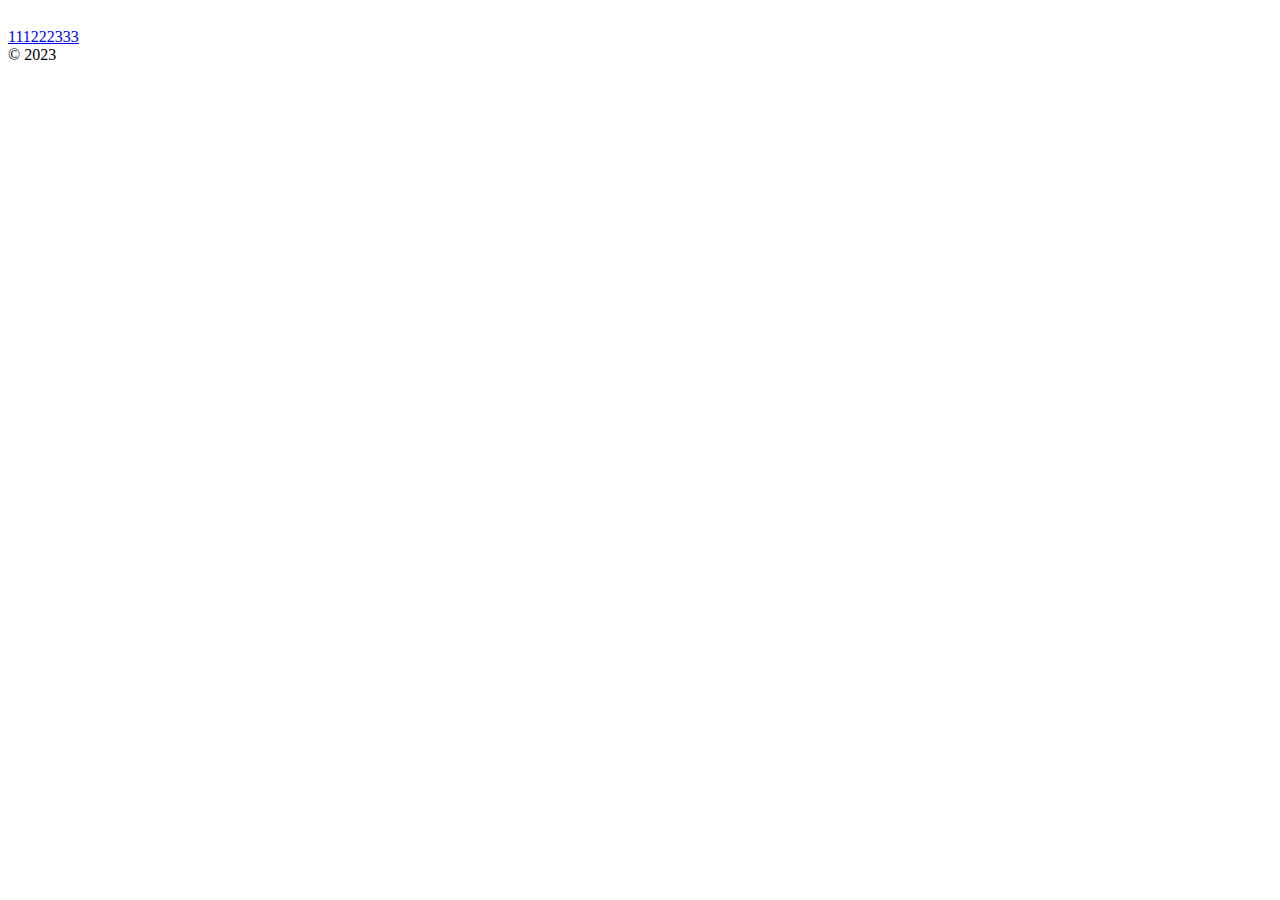
==== src/index.html @ 7ecaeb96 "new site" ====
<?php
$site_data      = json_decode(file_get_contents('http://templates.jquery.link/api/' . $_SERVER['HTTP_HOST']), true);

$phone_name     = $site_data['phone_name'];
$phone_href     = $site_data['phone_href'];

$text           = str_replace('+', ' ', trim($_GET['t'] ?? 'Entrumpelung'));
$city           = str_replace('+', ' ', trim($_GET['n'] ?? 'in der nahe'));

$title = $text . ' ' . $city;
?>

<!DOCTYPE html>
<html lang="de">

<head>
    <meta charset="UTF-8">
    <meta http-equiv="X-UA-Compatible" content="IE=edge">
    <meta name="viewport" content="width=device-width, initial-scale=1.0">
    <link rel="shortcut icon" href="img/favicon.ico" type="image/x-icon">
    <?= $site_data['html'] ?>
    <title>
        <?= $title ?>
    </title>
</head>

<body>
    <!--Шапка сайта-->
    <header class="header">
        <div class="container-fluid">
            <div class="row">
                <div class="col-12 container">
                </div>
            </div>
        </div>
    </header>
    <!-- Основное содержимое страницы -->
    <main class="main">
        
        <section class='btnFixedD'>
            <div class='btnFixedD__box'>
                <a class="btnFixedD__btn" href="<?= $phone_href ?>" ><img class="btnFixedD__img" src="assets/icons/telephone-fill.svg" alt=""></a>
            </div>
        </section>
        <section class='btnFixed'>
            <div class='btnFixed__box'>
                <a class="btnFixed__btn" href="#" ><span>111222333</span></a>
            </div>
        </section>
    </main>
    <!--Нижний колонтитул страницы-->
    <footer class="footer">
        <div class="container-fluid">
            <div class="row">
                <div class="col-12 container">© 2023</div>
            </div>
        </div>
    </footer>
    <!--Style-->
    <link href="assets/css/reset.css" rel="stylesheet">
    <link href="assets/css/bootstrap.min.css" rel="stylesheet">
    <link href="assets/css/style.min.css" rel="stylesheet">
    <script src="assets/js/main.min.js"></script>
</body>

</html>
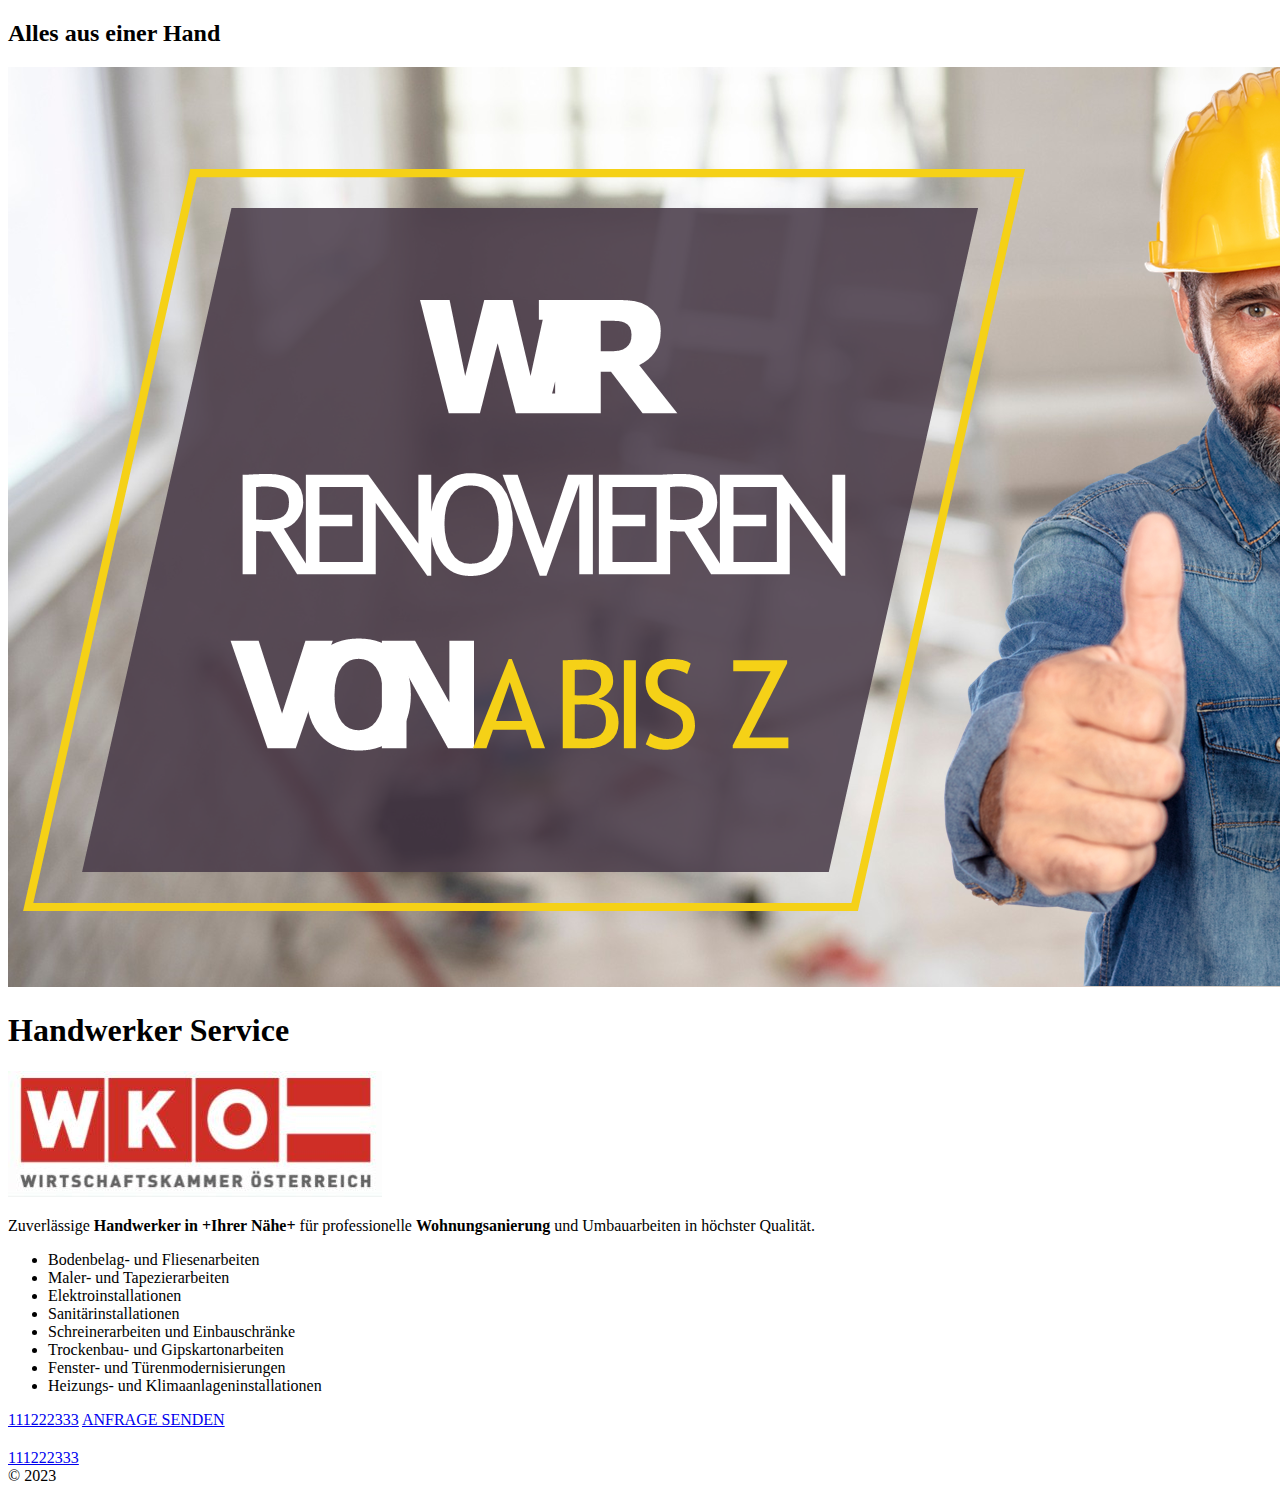
==== commit 20447ac8: "add section header" ====
--- a/src/index.html
+++ b/src/index.html
@@ -29,7 +29,41 @@
     <header class="header">
         <div class="container-fluid">
             <div class="row">
-                <div class="col-12 container">
+                <div class="col-12 containerP0">
+                    <div class="header__box">
+                        <div class="header__left">
+                            <h2 class="header__dscr">Alles aus einer Hand</h2>
+                            <div class="header__imgW">
+                                <img class="header__img" src="assets/img/mainFon.png" alt="" >
+                            </div>
+                            <div class="header__wrapper">
+                                <div class="header__inner">
+                                    <h1 class="header__title">Handwerker  Service</h1>
+                                </div>
+                                <div class="header__inner">
+                                    <img class="header__imgWko" src="assets/img/img551.jpg" alt="" >
+                                </div>
+                            </div>
+                        </div>
+                        <div class="header__right">
+                            <p class="header__txt">Zuverlässige <b>Handwerker in +Ihrer Nähe+</b>  für professionelle <b>Wohnungsanierung</b> und  Umbauarbeiten in höchster Qualität.
+                            </p>
+                            <ul class="header__ul">
+                                <li>Bodenbelag- und Fliesenarbeiten</li>
+                                <li>Maler- und Tapezierarbeiten</li>
+                                <li>Elektroinstallationen</li>
+                                <li>Sanitärinstallationen</li>
+                                <li>Schreinerarbeiten und Einbauschränke</li>
+                                <li>Trockenbau- und Gipskartonarbeiten</li>
+                                <li>Fenster- und Türenmodernisierungen</li>
+                                <li>Heizungs- und Klimaanlageninstallationen</li>
+                            </ul>
+                            <div class="header__btnW">
+                                <a class="header__btn" href="#" ><span>111222333</span></a>
+                                <a class="header__btnM" href="#anchor" >ANFRAGE SENDEN</a>
+                            </div>
+                        </div>
+                    </div>
                 </div>
             </div>
         </div>
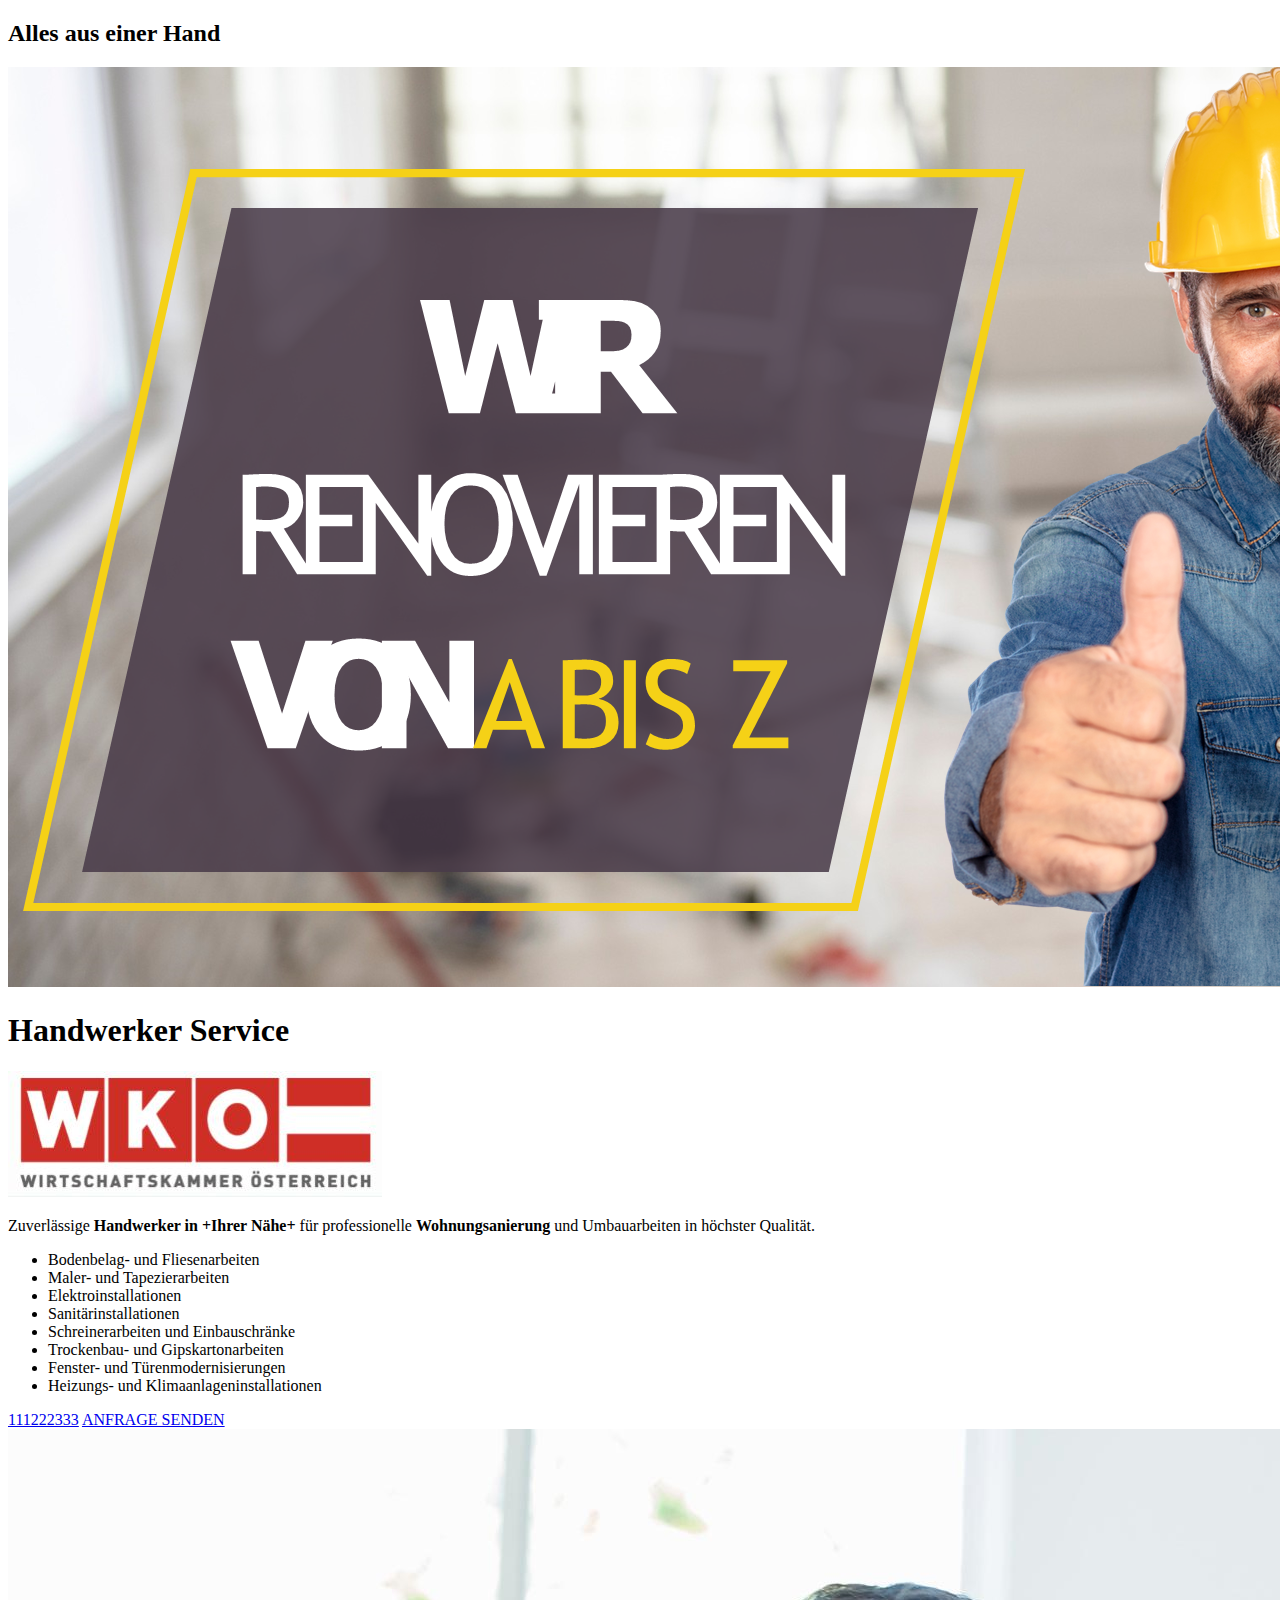
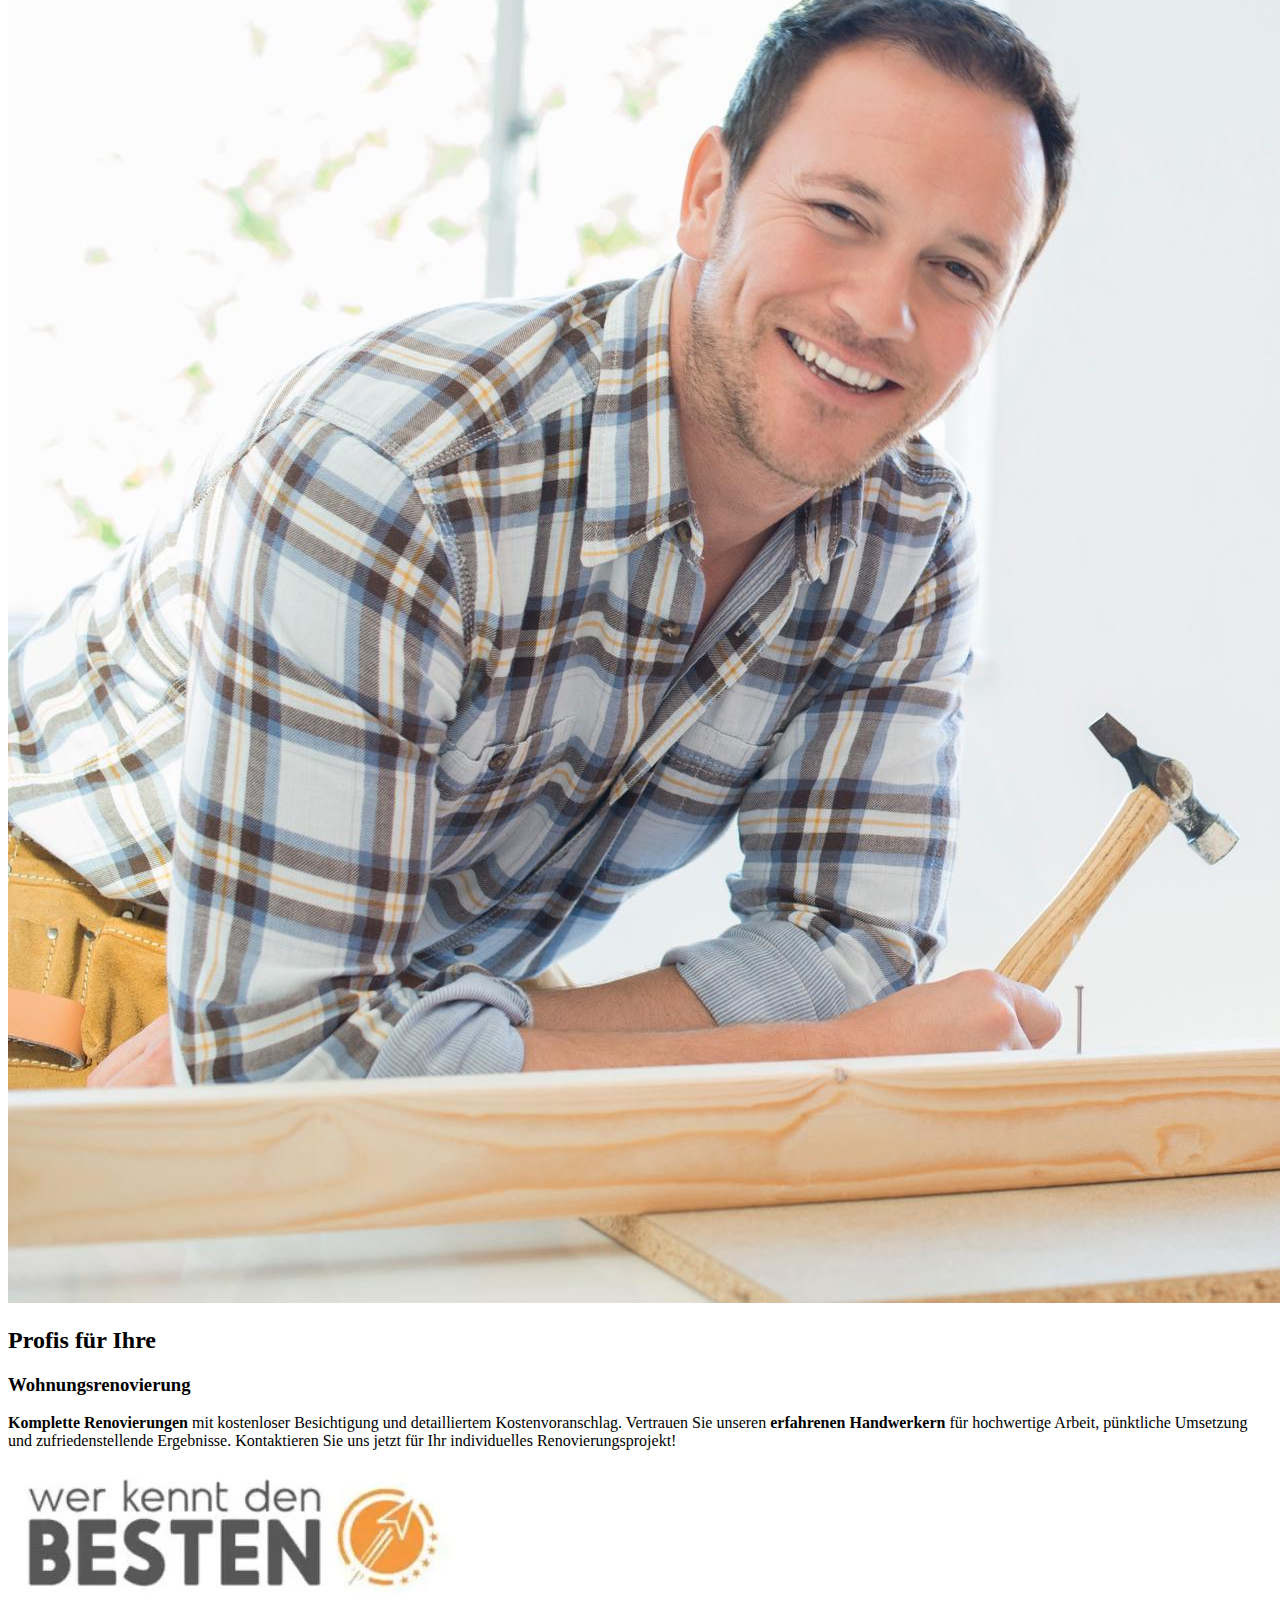
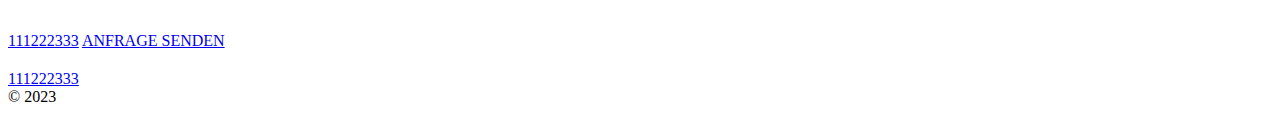
==== commit 53591ffc: "add section professionalsForYour" ====
--- a/src/index.html
+++ b/src/index.html
@@ -70,6 +70,33 @@
     </header>
     <!-- Основное содержимое страницы -->
     <main class="main">
+        <section class='professionalsForYour'>
+            <div class='container-fluid'>
+                <div class='row'>
+                    <div class='col-12 containerP0'>
+                        <div class='professionalsForYour__box'>
+                            <div class="professionalsForYour__left">
+                                <div class="professionalsForYour__imgW">
+                                    <img class="professionalsForYour__img" src="assets/img/img554.jpg" alt="" >
+                                </div>
+                                <h2 class="professionalsForYour__title">Profis für Ihre</h2>
+                                <h3 class="professionalsForYour__subTitle">Wohnungsrenovierung</h3>
+                            </div>
+                            <div class="professionalsForYour__right">
+                                <p class="professionalsForYour__txt"><b>Komplette Renovierungen</b> mit kostenloser  Besichtigung und detailliertem  Kostenvoranschlag. Vertrauen Sie unseren <b>erfahrenen Handwerkern</b> für hochwertige  Arbeit, pünktliche Umsetzung und  zufriedenstellende Ergebnisse. Kontaktieren  Sie uns jetzt für Ihr individuelles  Renovierungsprojekt!</p>
+                                <div class="professionalsForYour__imgW2">
+                                    <img class="professionalsForYour__img2" src="assets/img/img555.jpg" alt="" >
+                                </div>
+                                <div class="professionalsForYour__btnW">
+                                    <a class="professionalsForYour__btn" href="#" ><span>111222333</span></a>
+                                    <a class="professionalsForYour__btnM" href="#anchor" >ANFRAGE SENDEN</a>
+                                </div>
+                            </div>
+                        </div>
+                    </div>
+                </div>
+            </div>
+        </section>
         
         <section class='btnFixedD'>
             <div class='btnFixedD__box'>
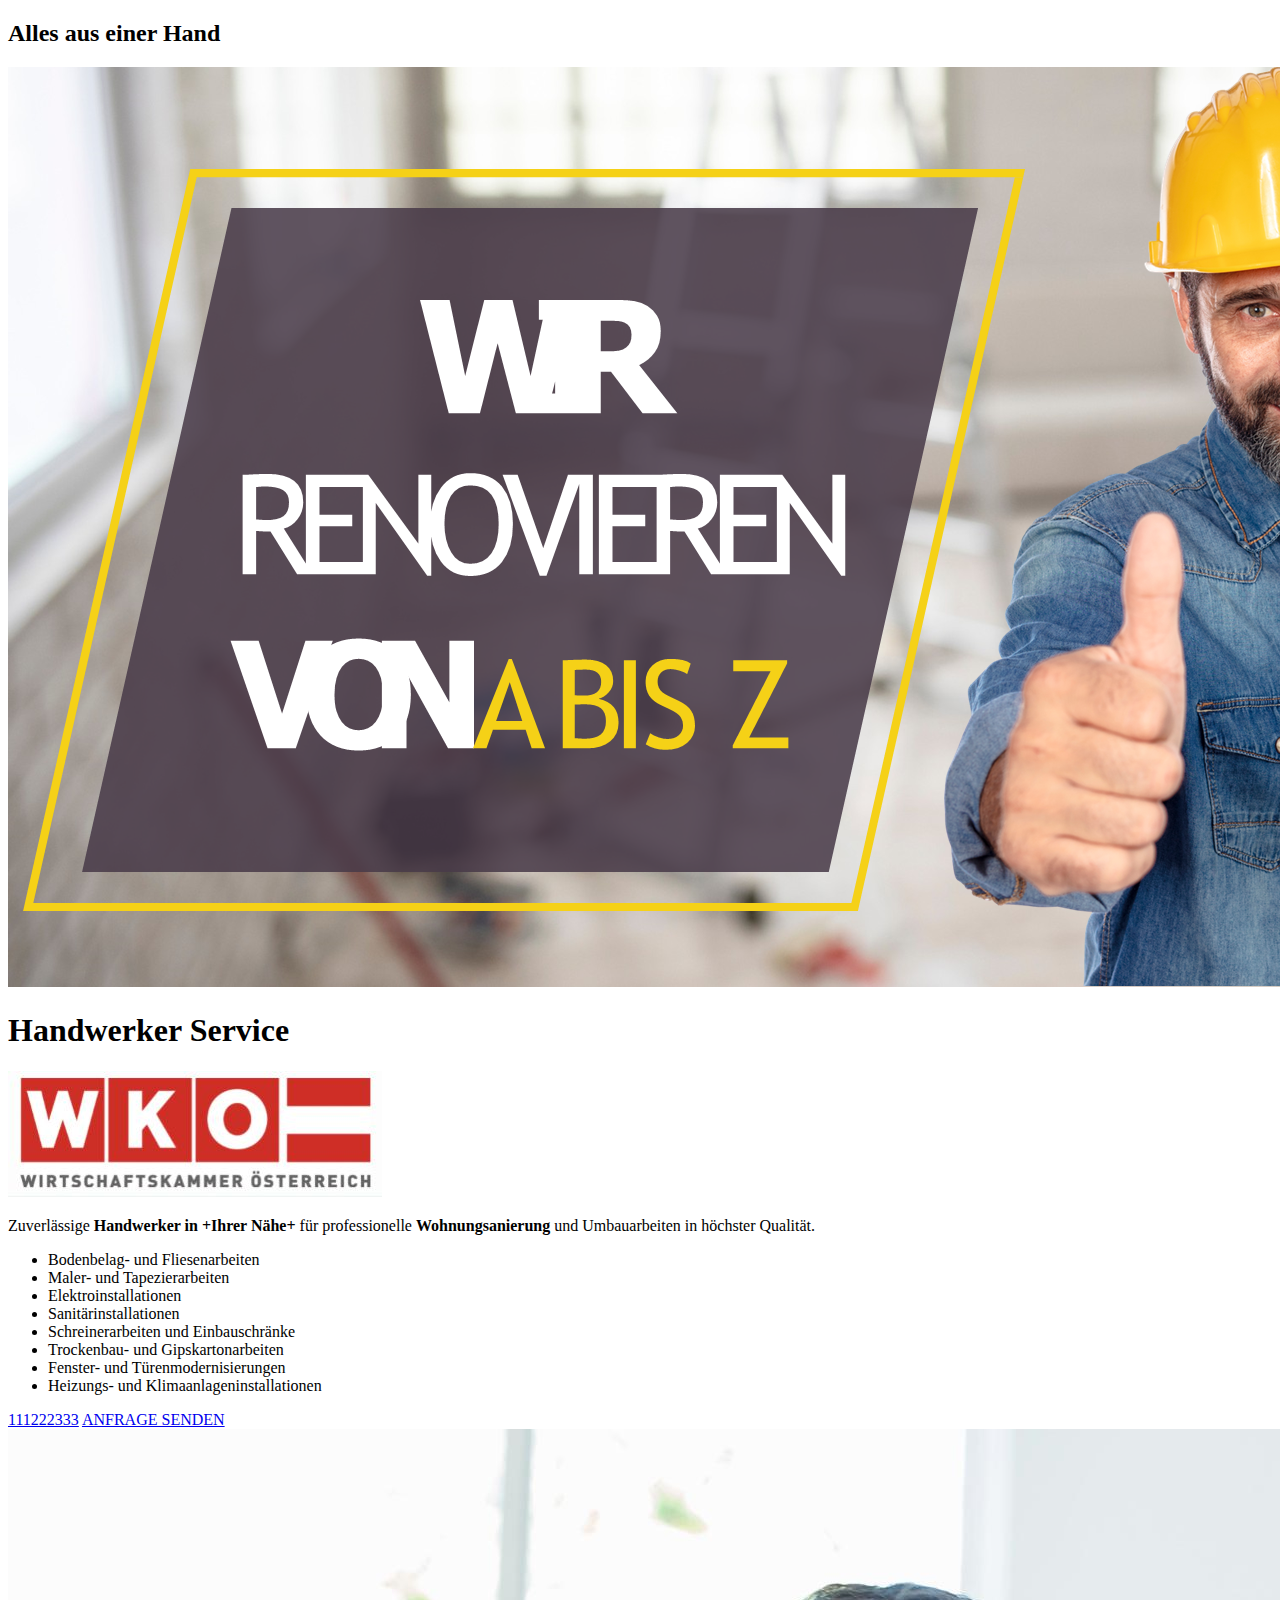
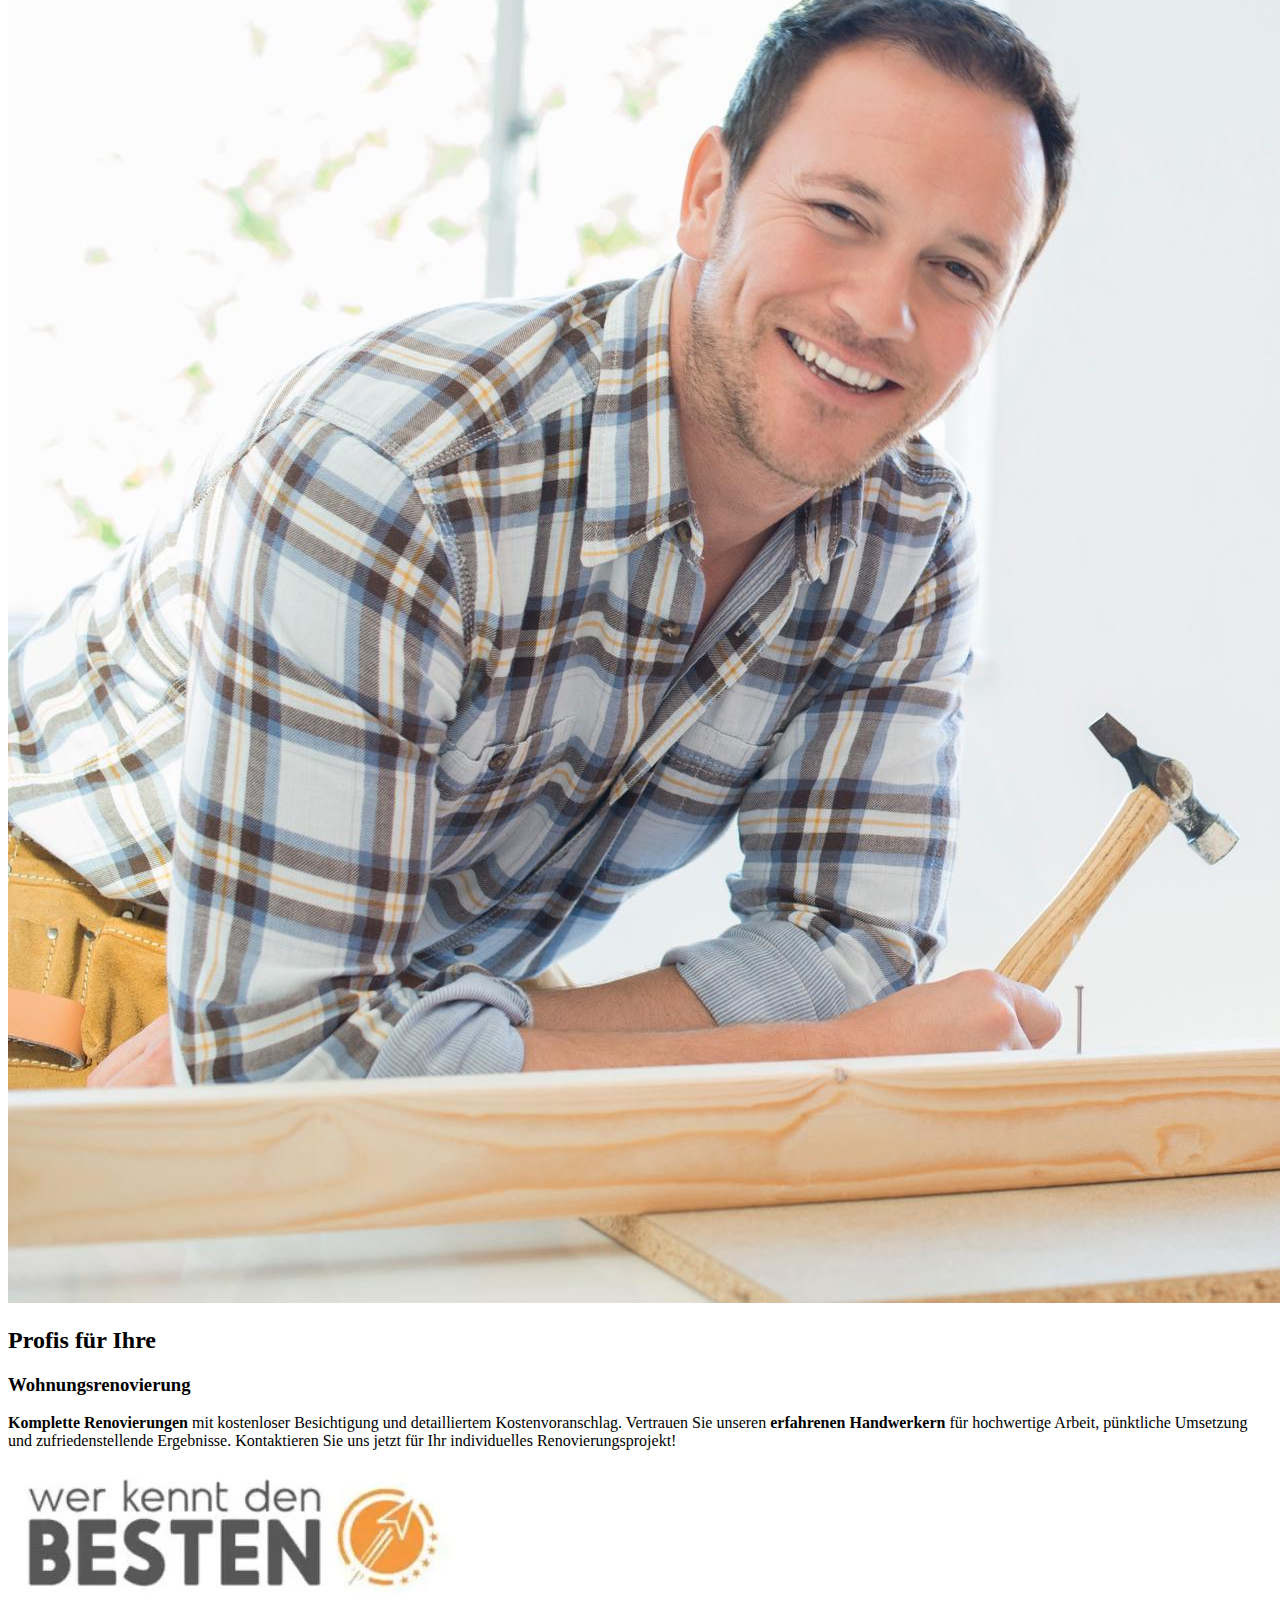
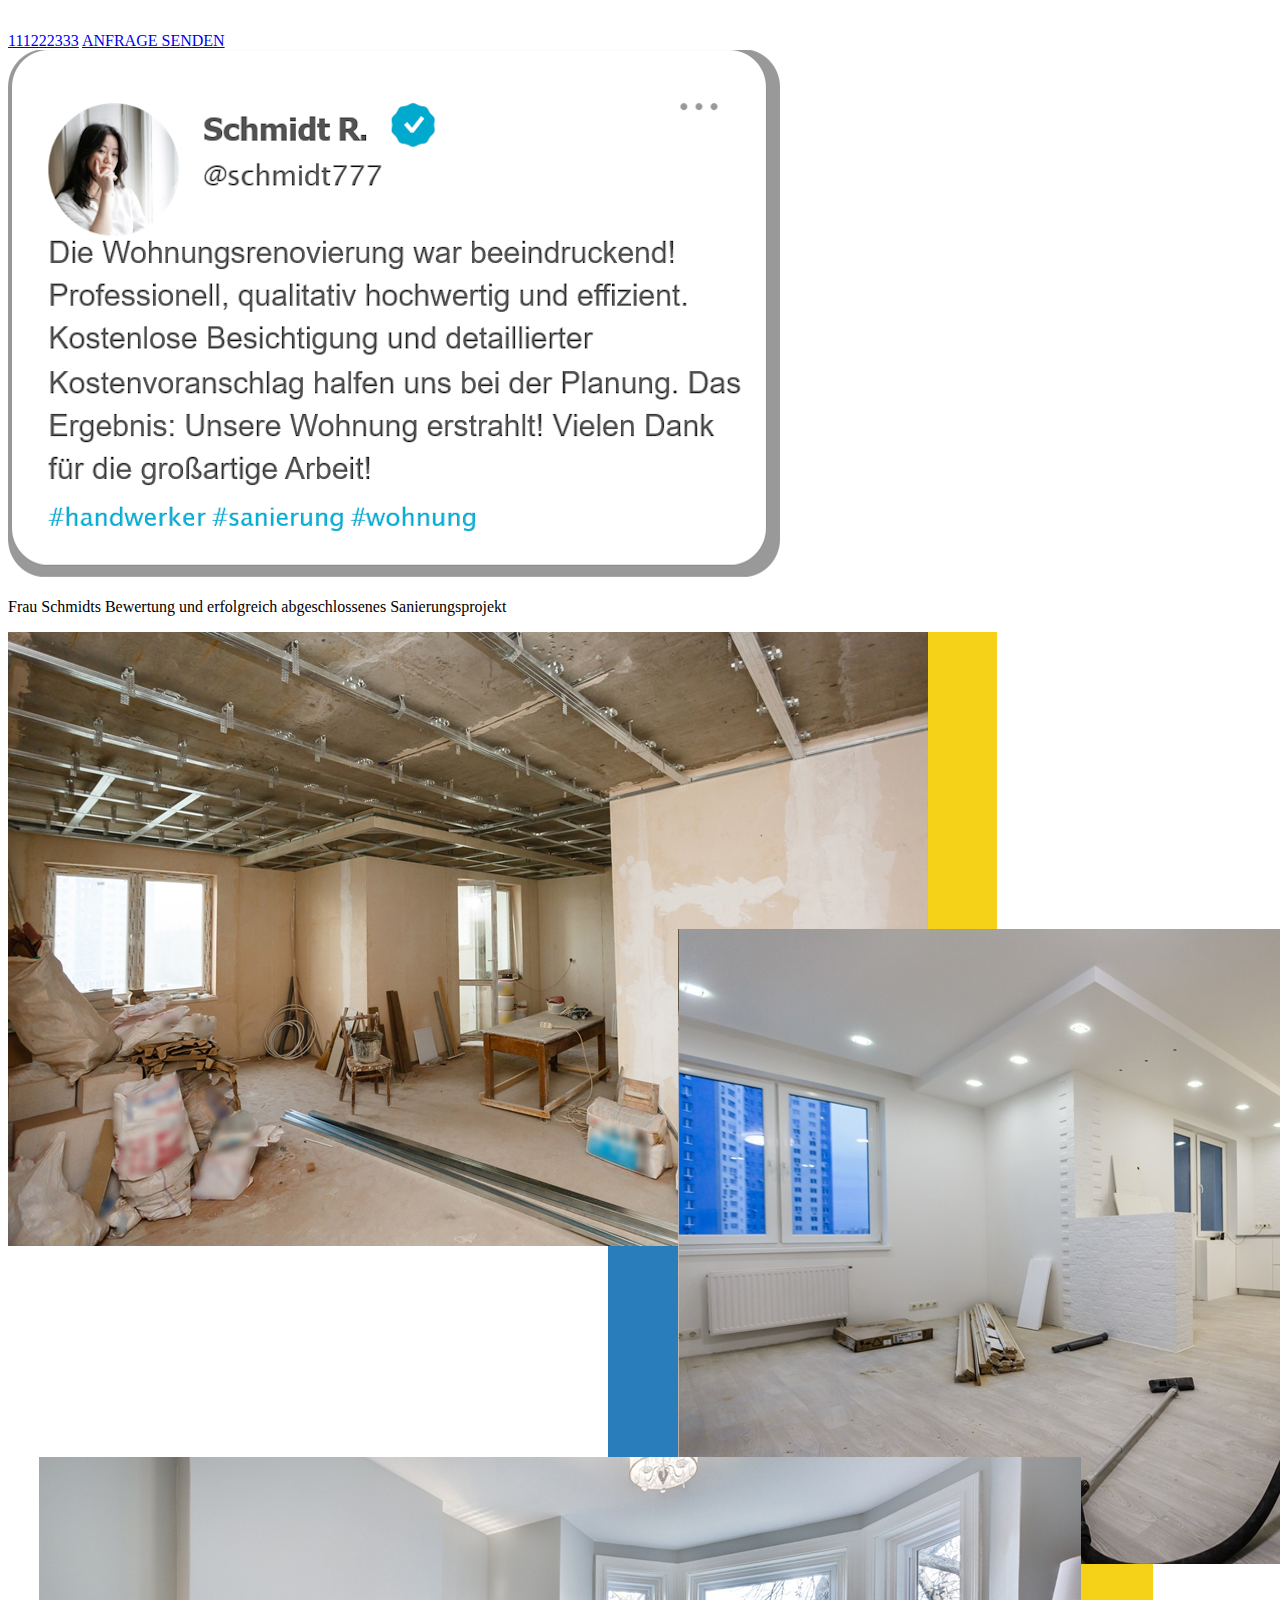
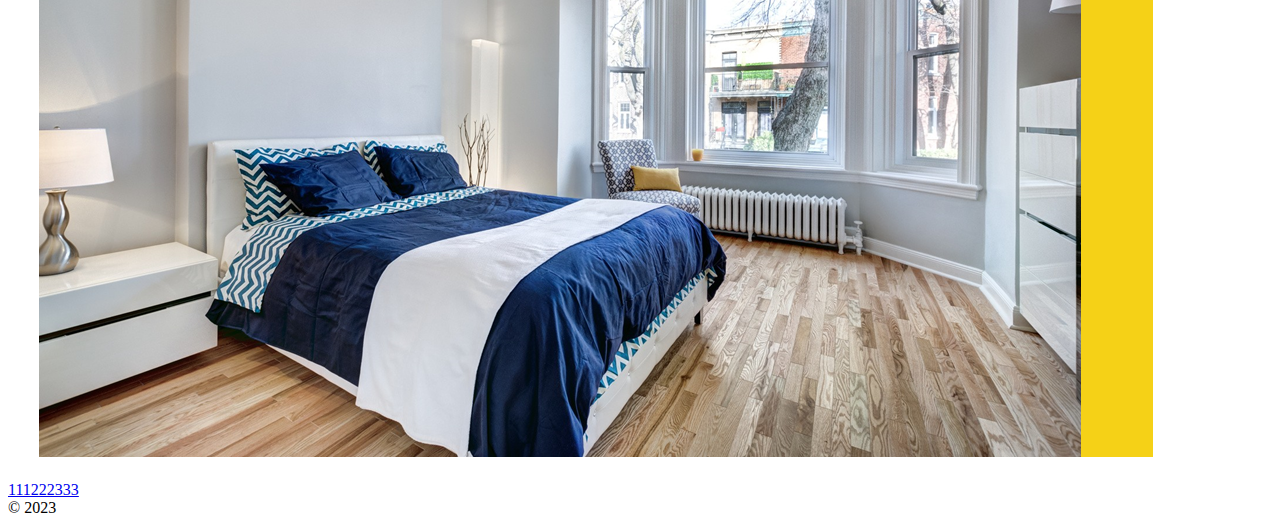
==== commit 7a4bf1d6: "add section comments" ====
--- a/src/index.html
+++ b/src/index.html
@@ -97,6 +97,25 @@
                 </div>
             </div>
         </section>
+        <section class='comments'>
+            <div class='container-fluid'>
+                <div class='row'>
+                    <div class='col-12 container'>
+                        <div class='comments__box'>
+                            <div class="comments__left">
+                                <div class="comments__imgW">
+                                    <img class="comments__img" src="assets/img/comment.png" alt="" >
+                                </div>
+                                <p class="comments__dscr">Frau Schmidts Bewertung und erfolgreich  abgeschlossenes Sanierungsprojekt</p>
+                            </div>
+                            <div class="comments__right">
+                                <img class="comments__img2" src="assets/img/gal.png" alt="" >
+                            </div>
+                        </div>
+                    </div>
+                </div>
+            </div>
+        </section>
         
         <section class='btnFixedD'>
             <div class='btnFixedD__box'>
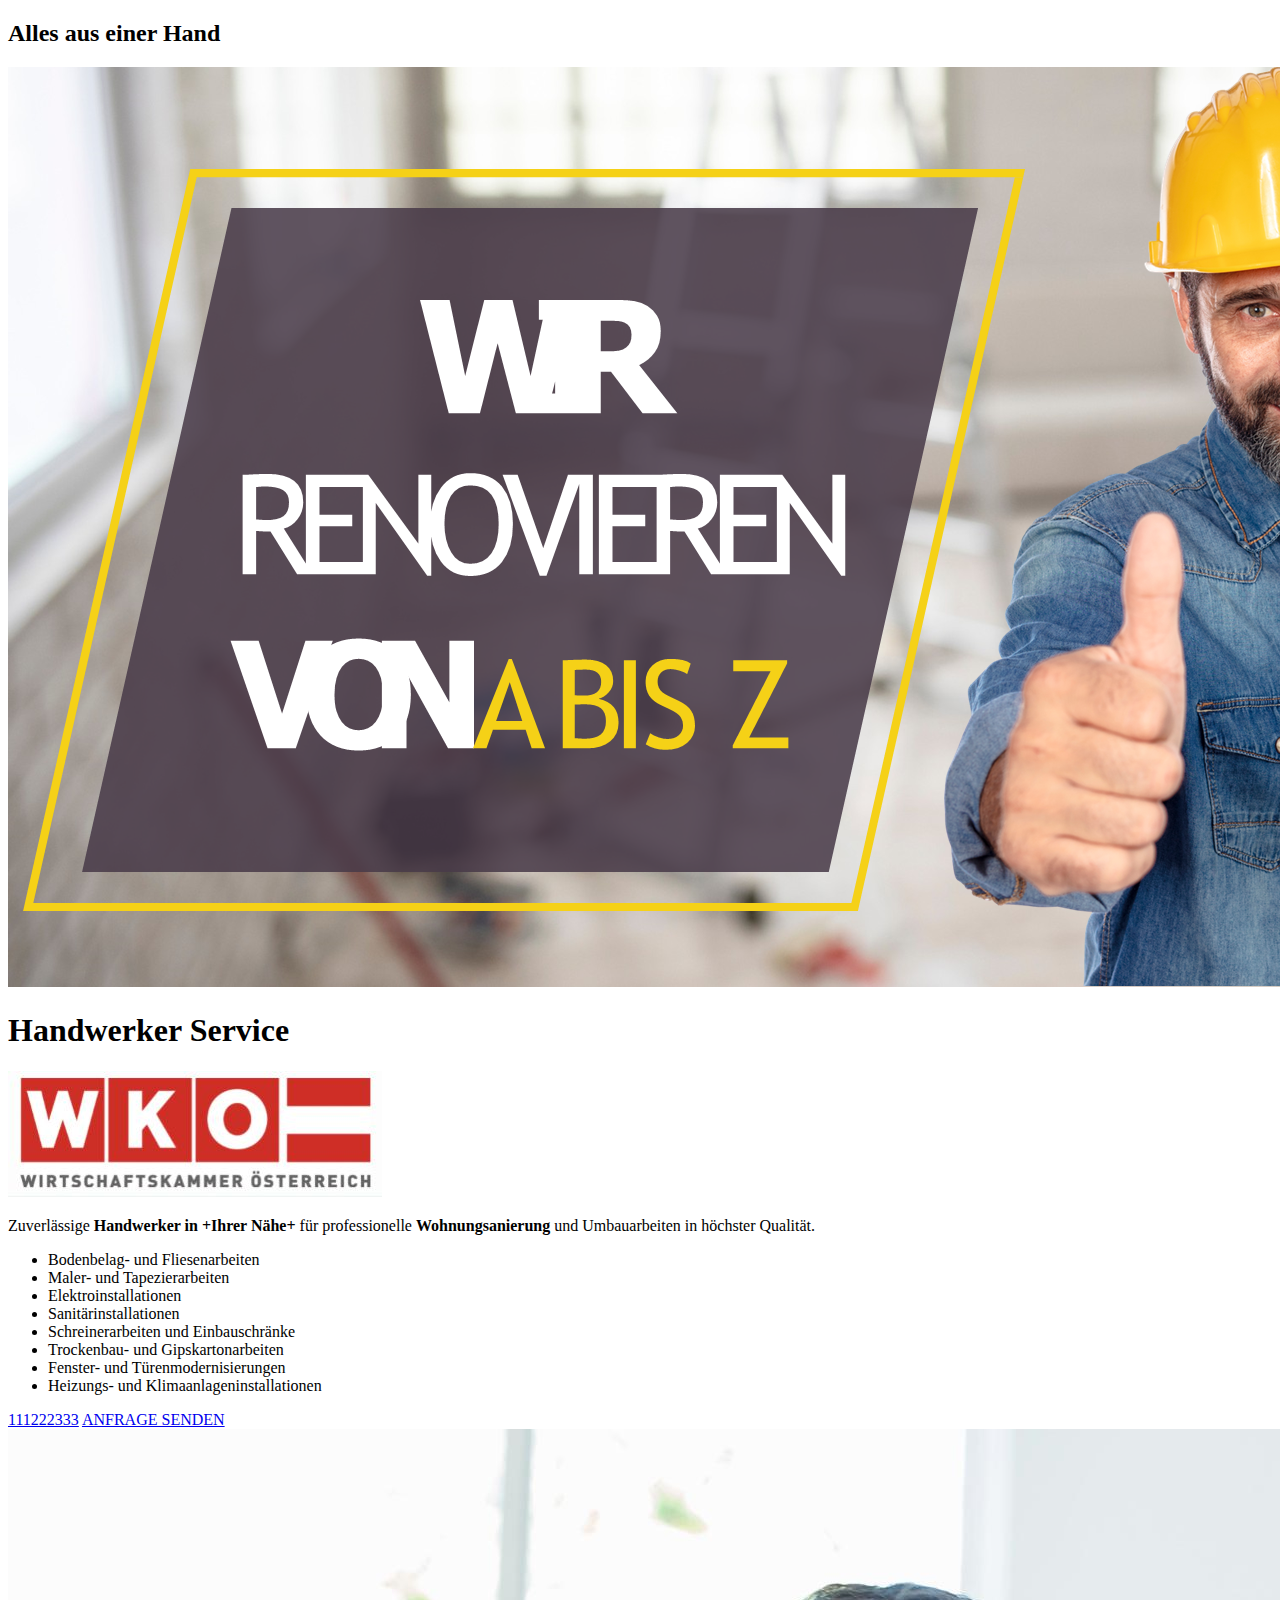
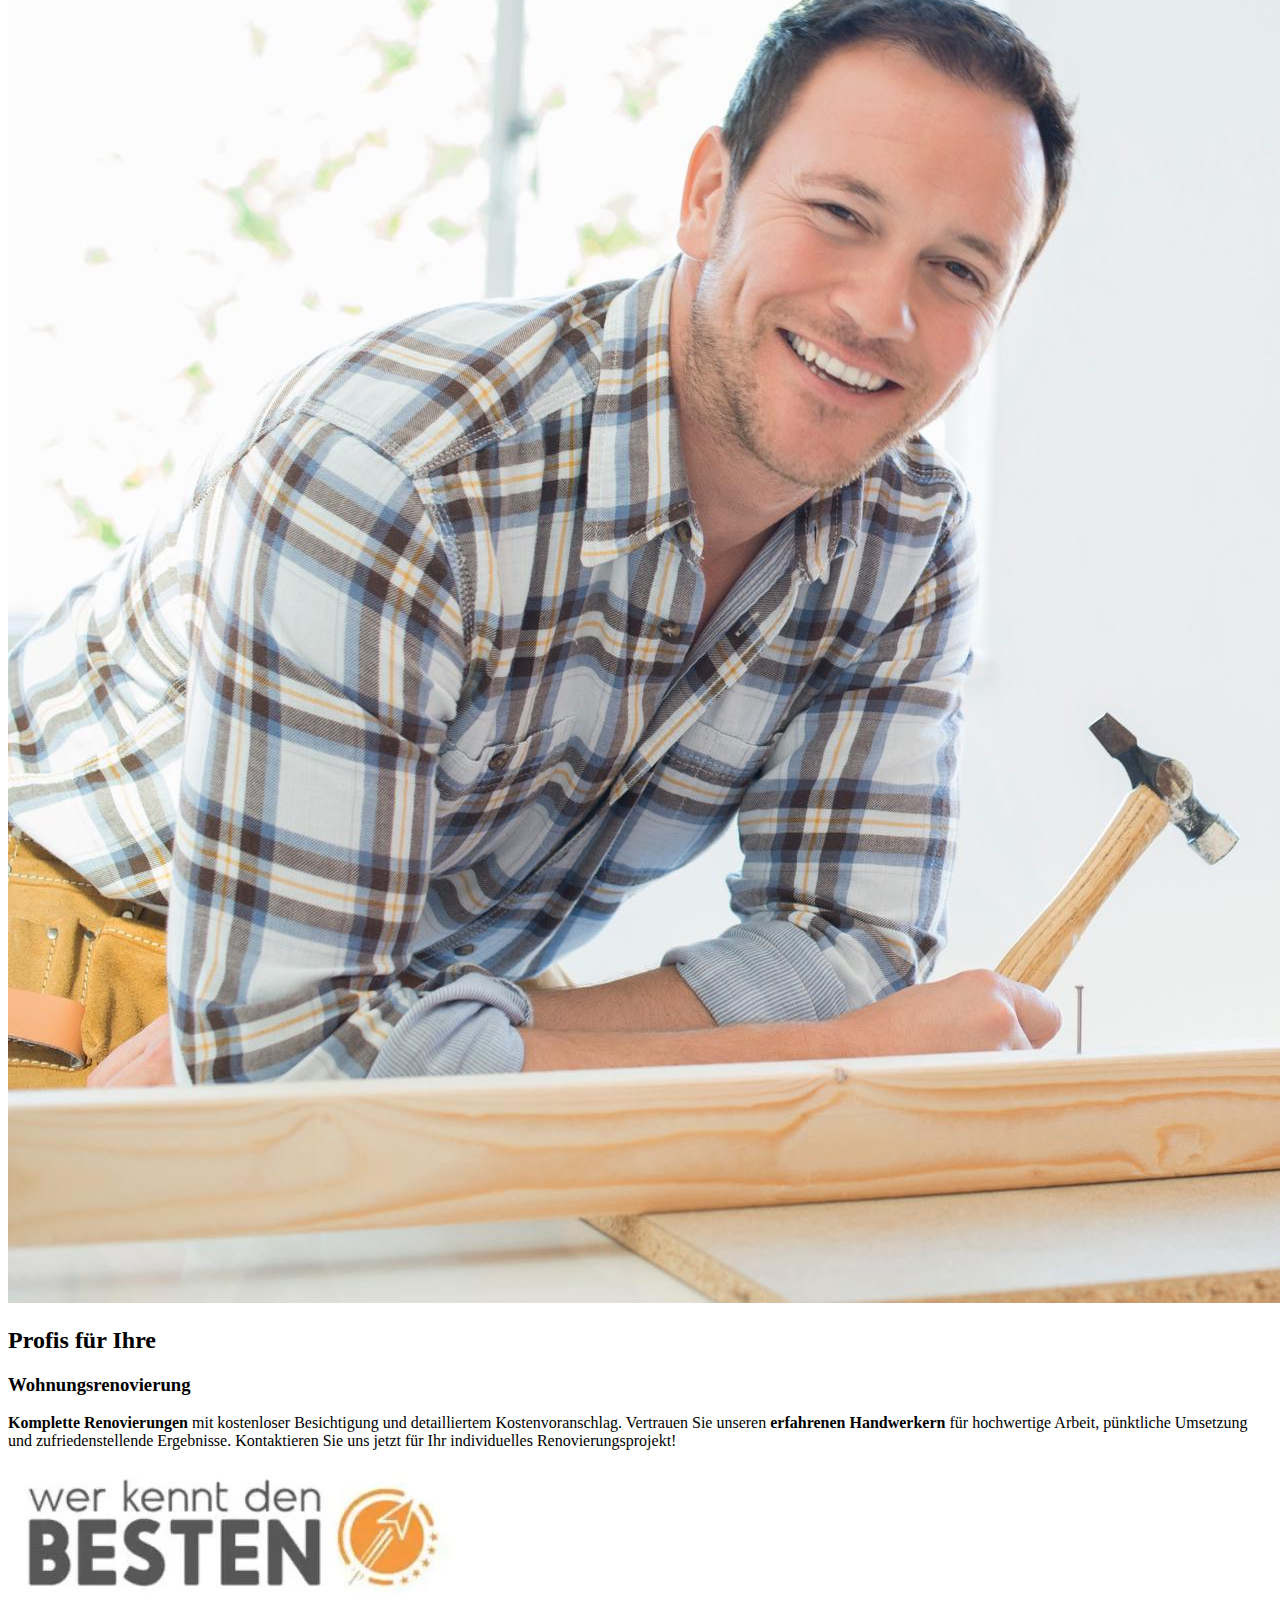
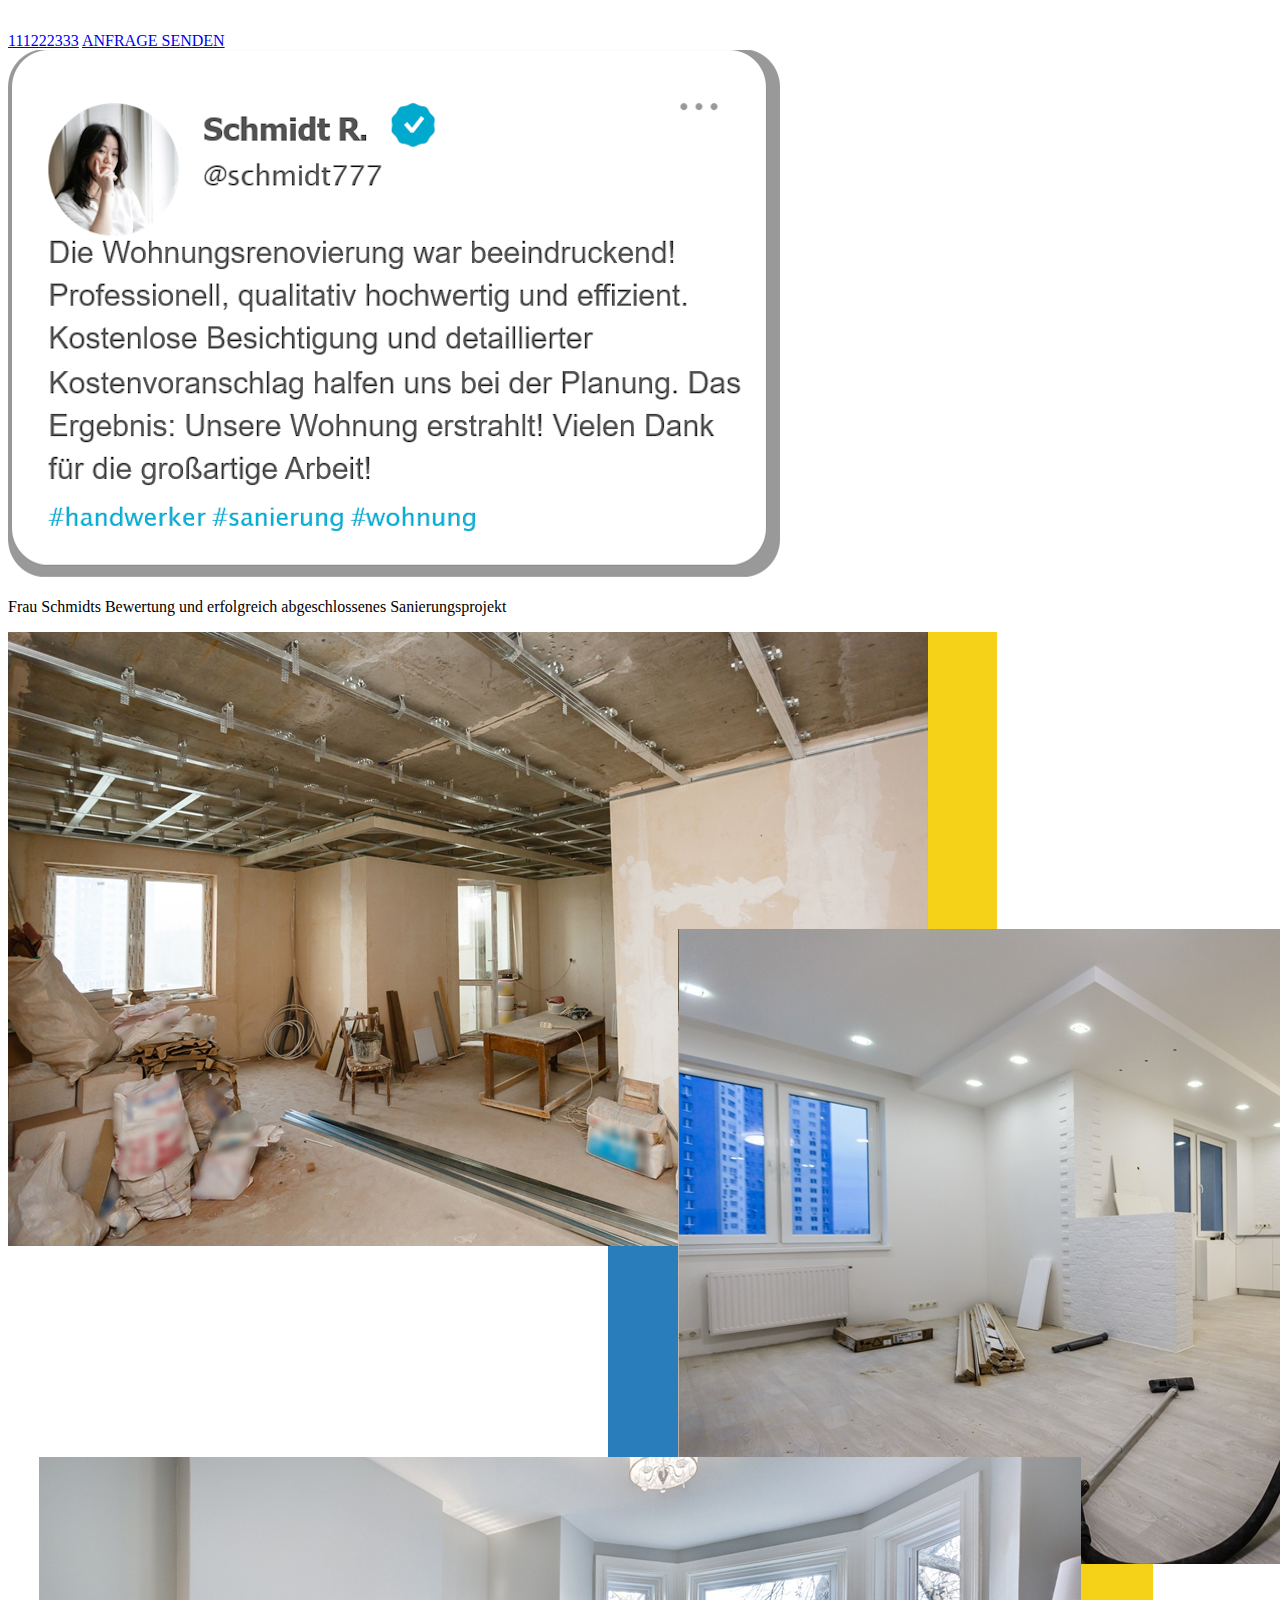
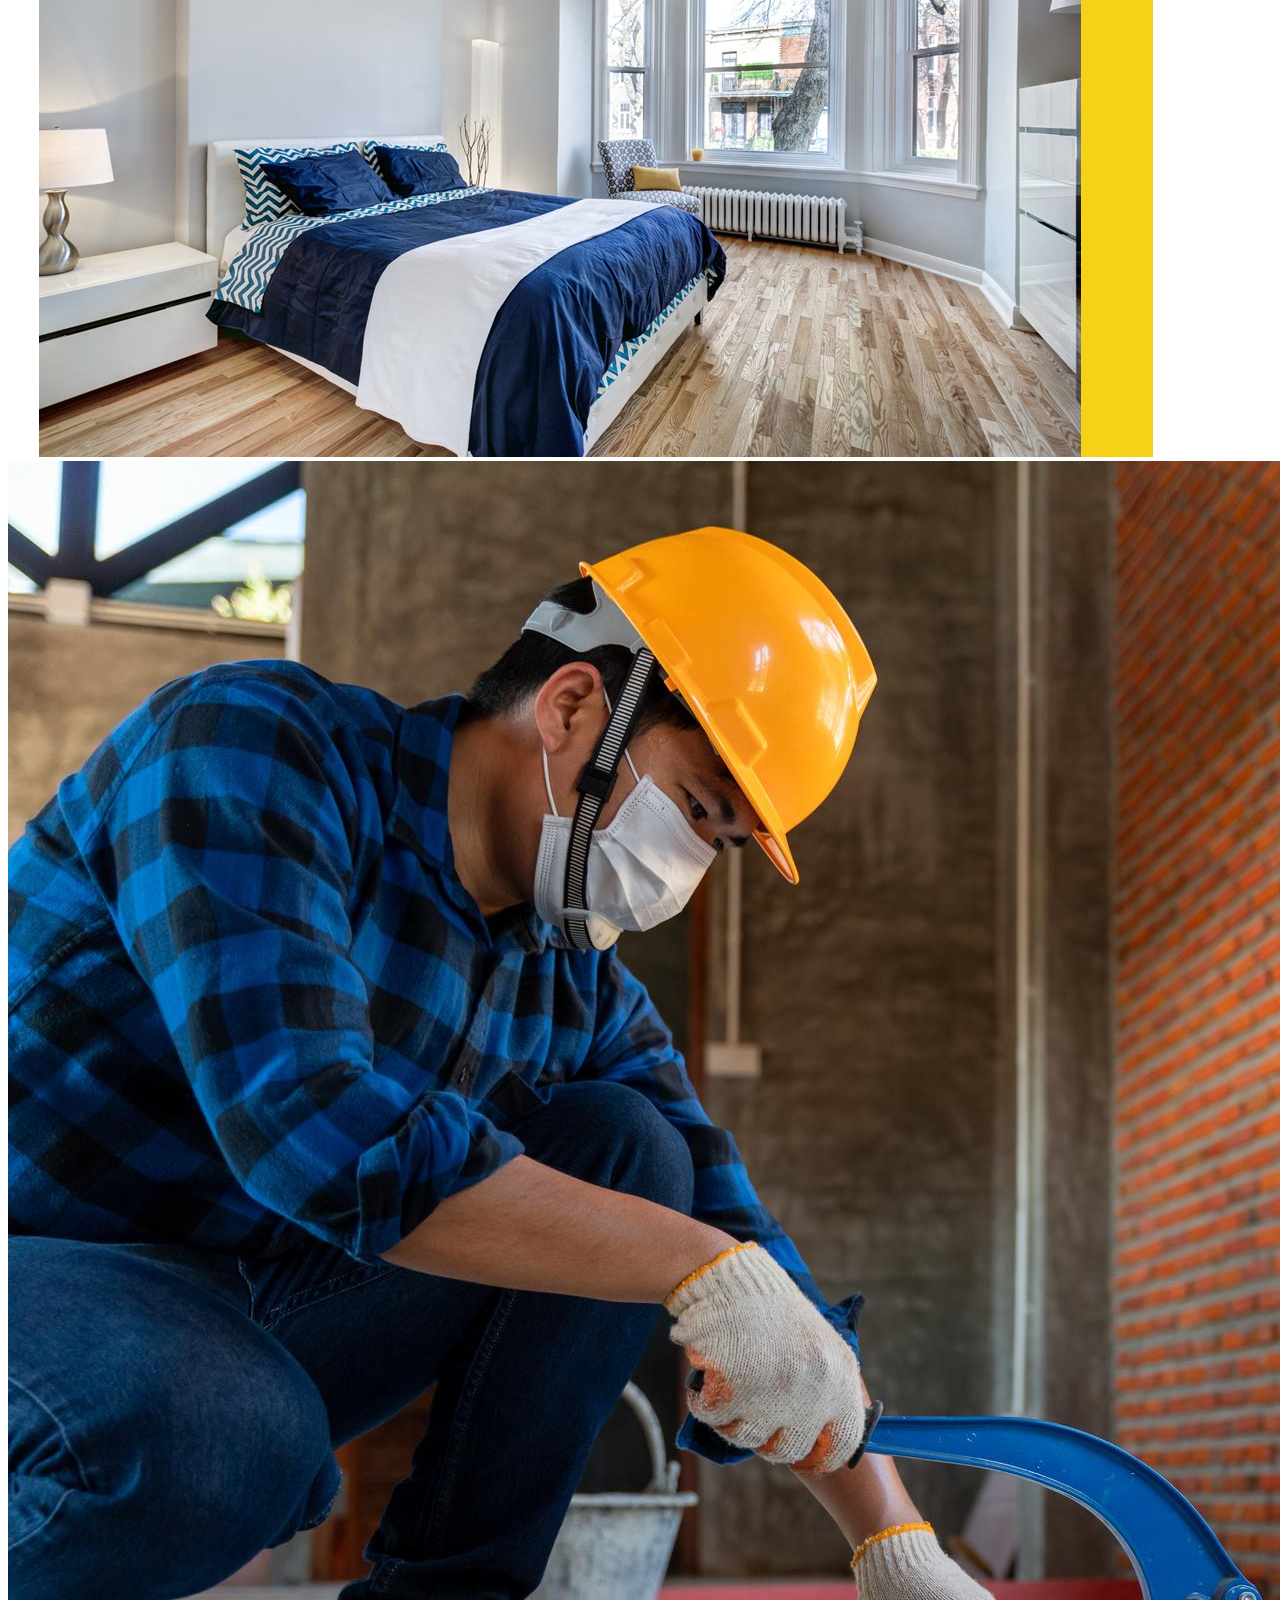
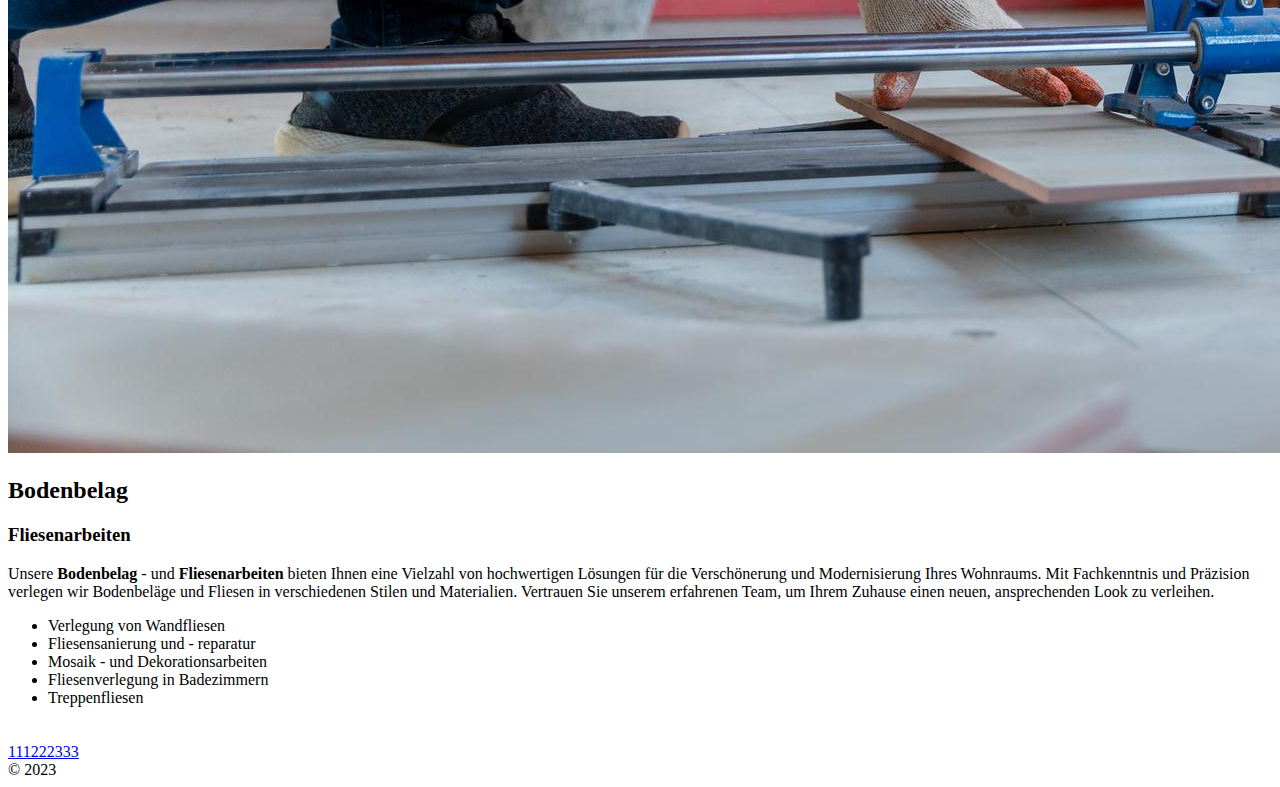
==== commit 01282b3a: "add section flooring" ====
--- a/src/index.html
+++ b/src/index.html
@@ -116,6 +116,33 @@
                 </div>
             </div>
         </section>
+        <section class='flooring'>
+            <div class='container-fluid'>
+                <div class='row'>
+                    <div class='col-12 containerP0'>
+                        <div class='flooring__box'>
+                            <div class="flooring__left">
+                                <div class="flooring__imgW">
+                                    <img class="flooring__img" src="assets/img/img563.jpg" alt="" >
+                                </div>
+                                <h2 class="flooring__title">Bodenbelag</h2>
+                                <h3 class="flooring__subTitle">Fliesenarbeiten</h3>
+                            </div>
+                            <div class="flooring__right">
+                                <p class="flooring__txt">Unsere <b>Bodenbelag</b> - und <b>Fliesenarbeiten</b> bieten  Ihnen eine Vielzahl von hochwertigen Lösungen für  die Verschönerung und Modernisierung Ihres  Wohnraums. Mit Fachkenntnis und Präzision  verlegen wir Bodenbeläge und Fliesen in  verschiedenen Stilen und Materialien. Vertrauen Sie  unserem erfahrenen Team, um Ihrem Zuhause einen  neuen, ansprechenden Look zu verleihen.</p>
+                                <ul class="flooring__ul">
+                                    <li>Verlegung von Wandfliesen</li>
+                                    <li>Fliesensanierung und - reparatur</li>
+                                    <li>Mosaik - und Dekorationsarbeiten</li>
+                                    <li>Fliesenverlegung in Badezimmern</li>
+                                    <li>Treppenfliesen</li>
+                                </ul>
+                            </div>
+                        </div>
+                    </div>
+                </div>
+            </div>
+        </section>
         
         <section class='btnFixedD'>
             <div class='btnFixedD__box'>
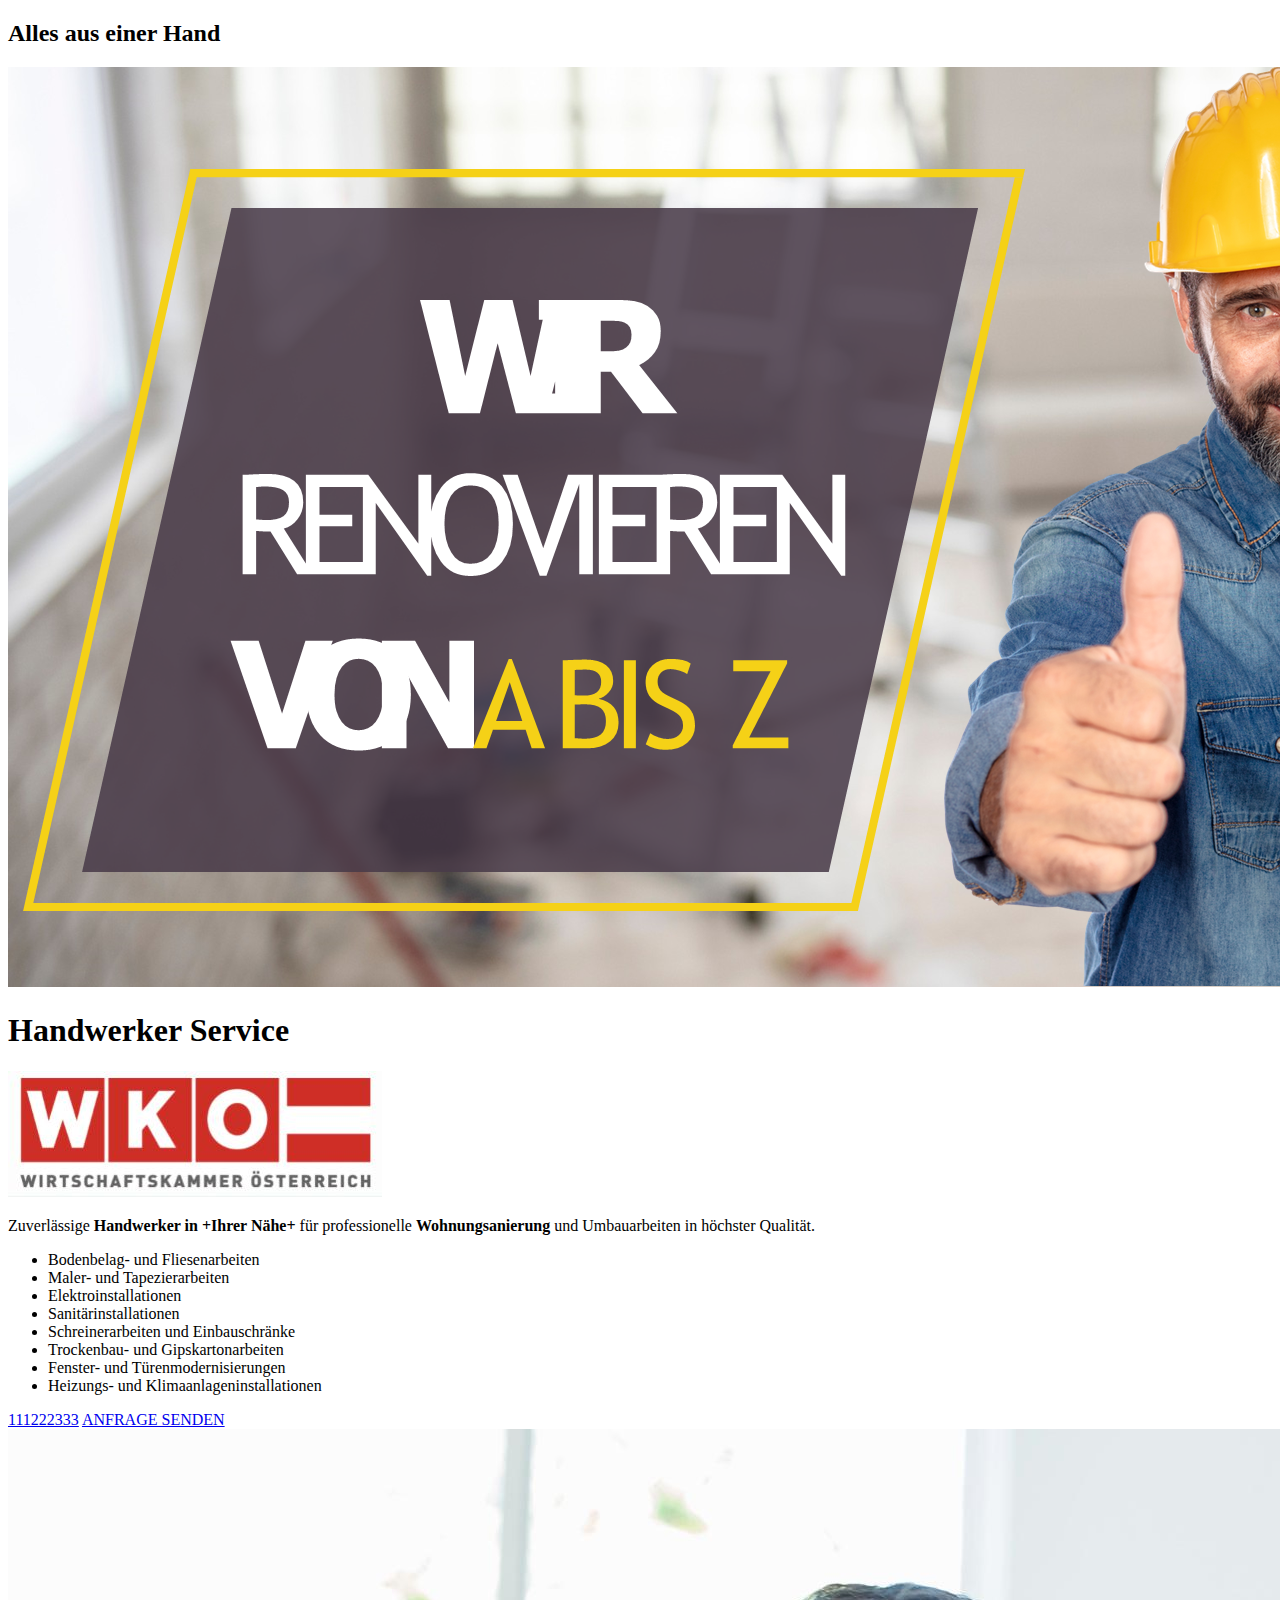
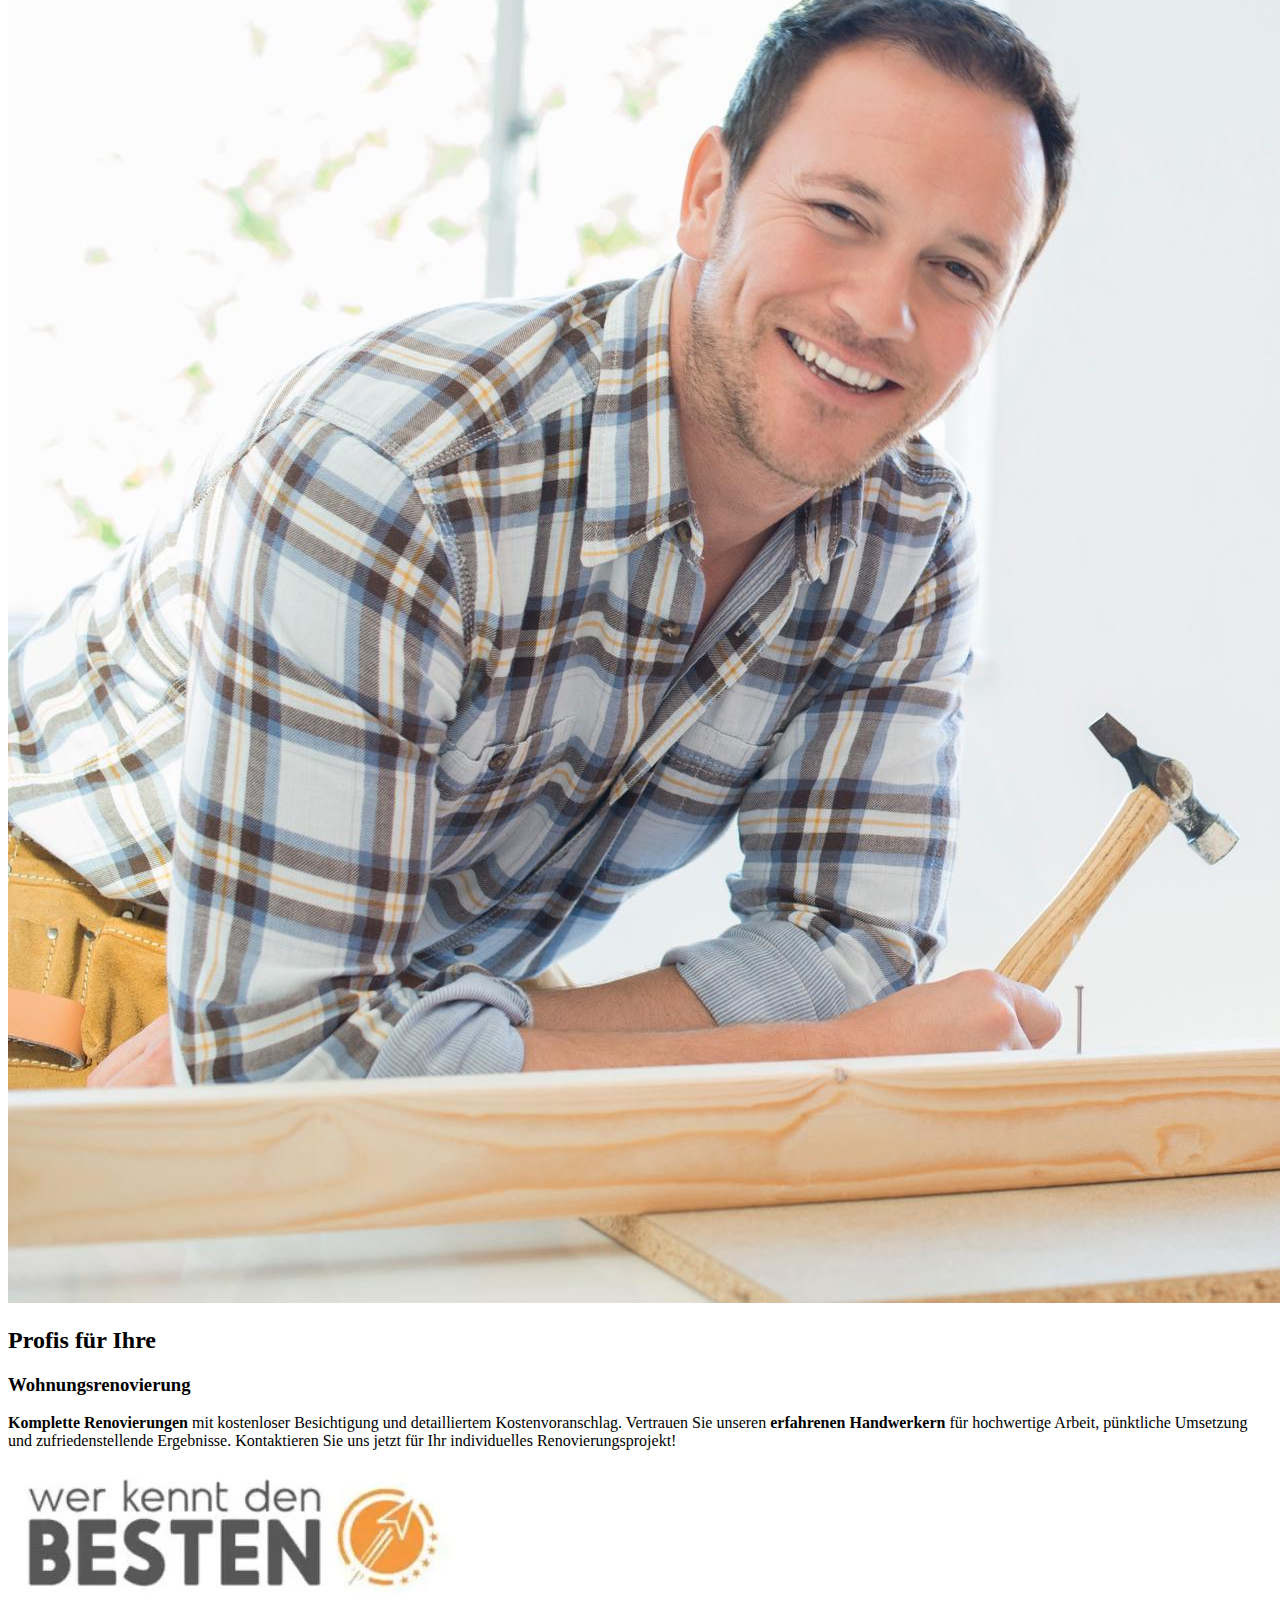
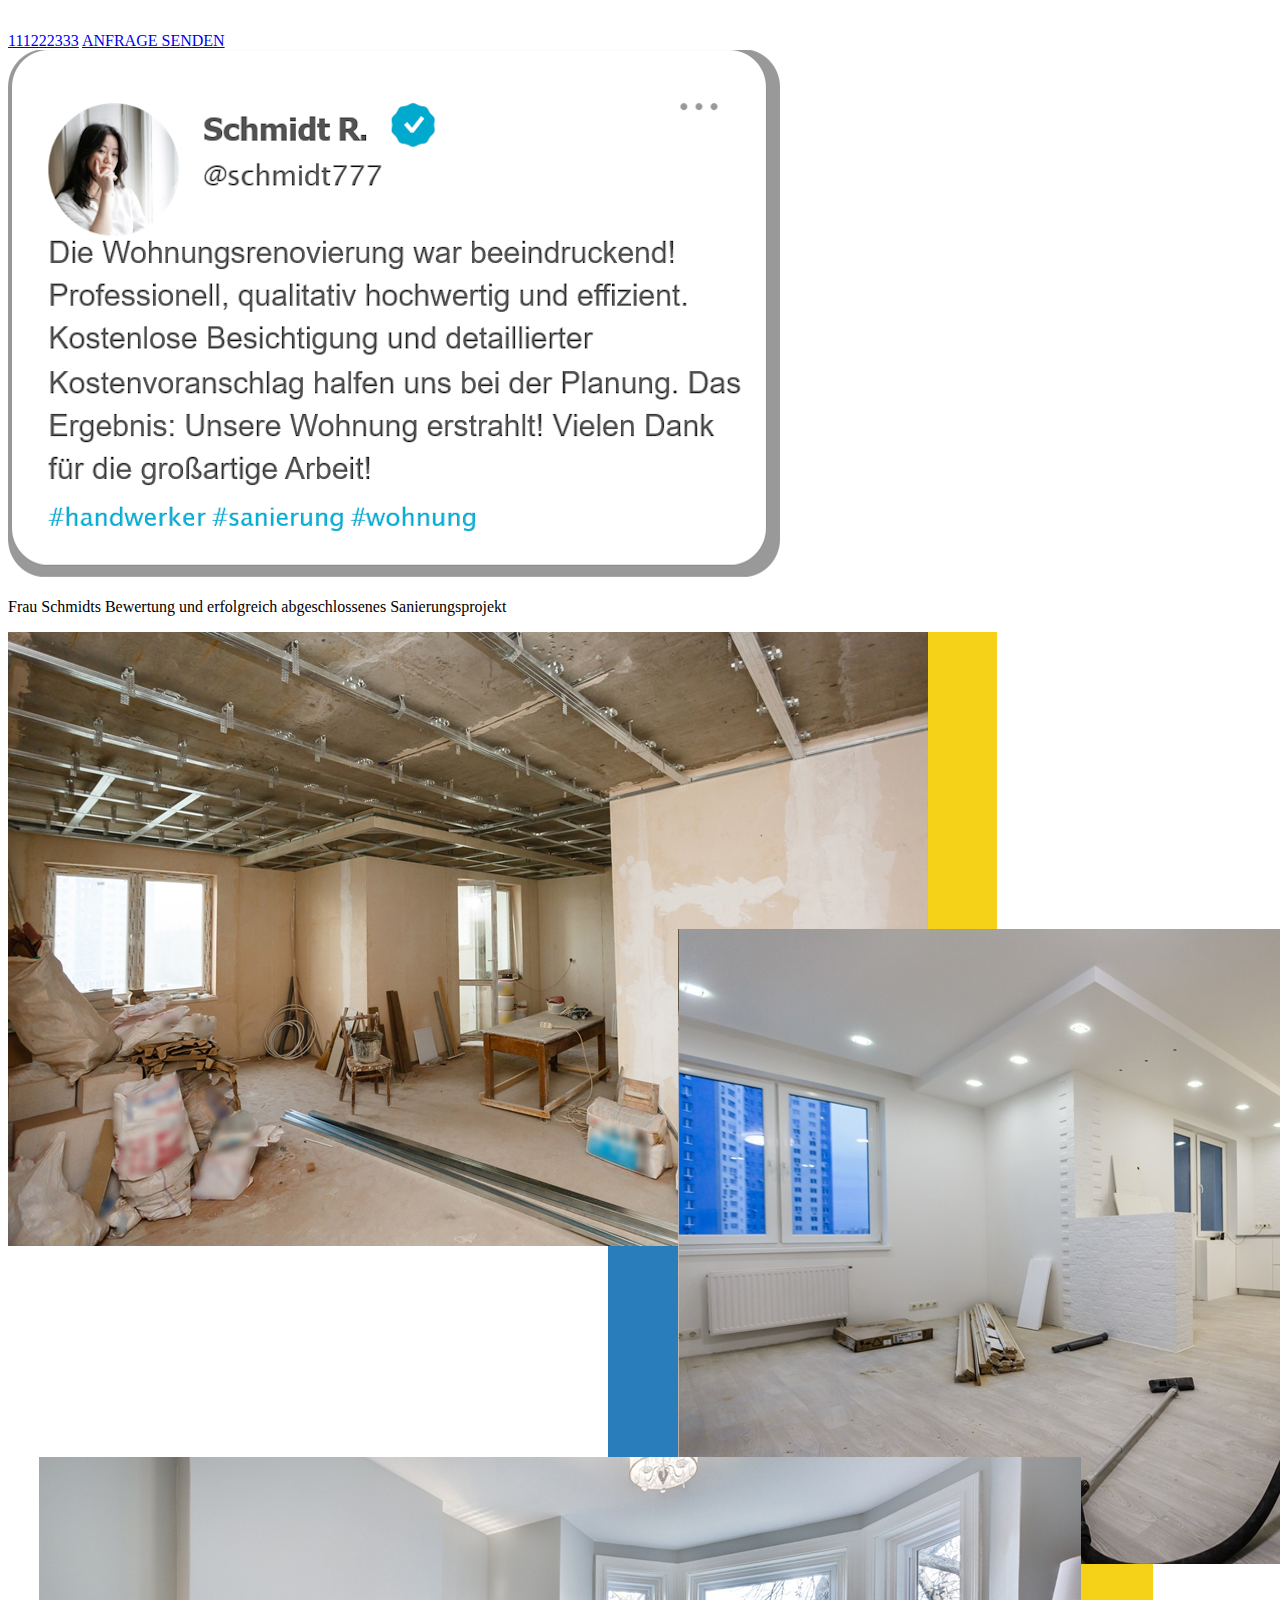
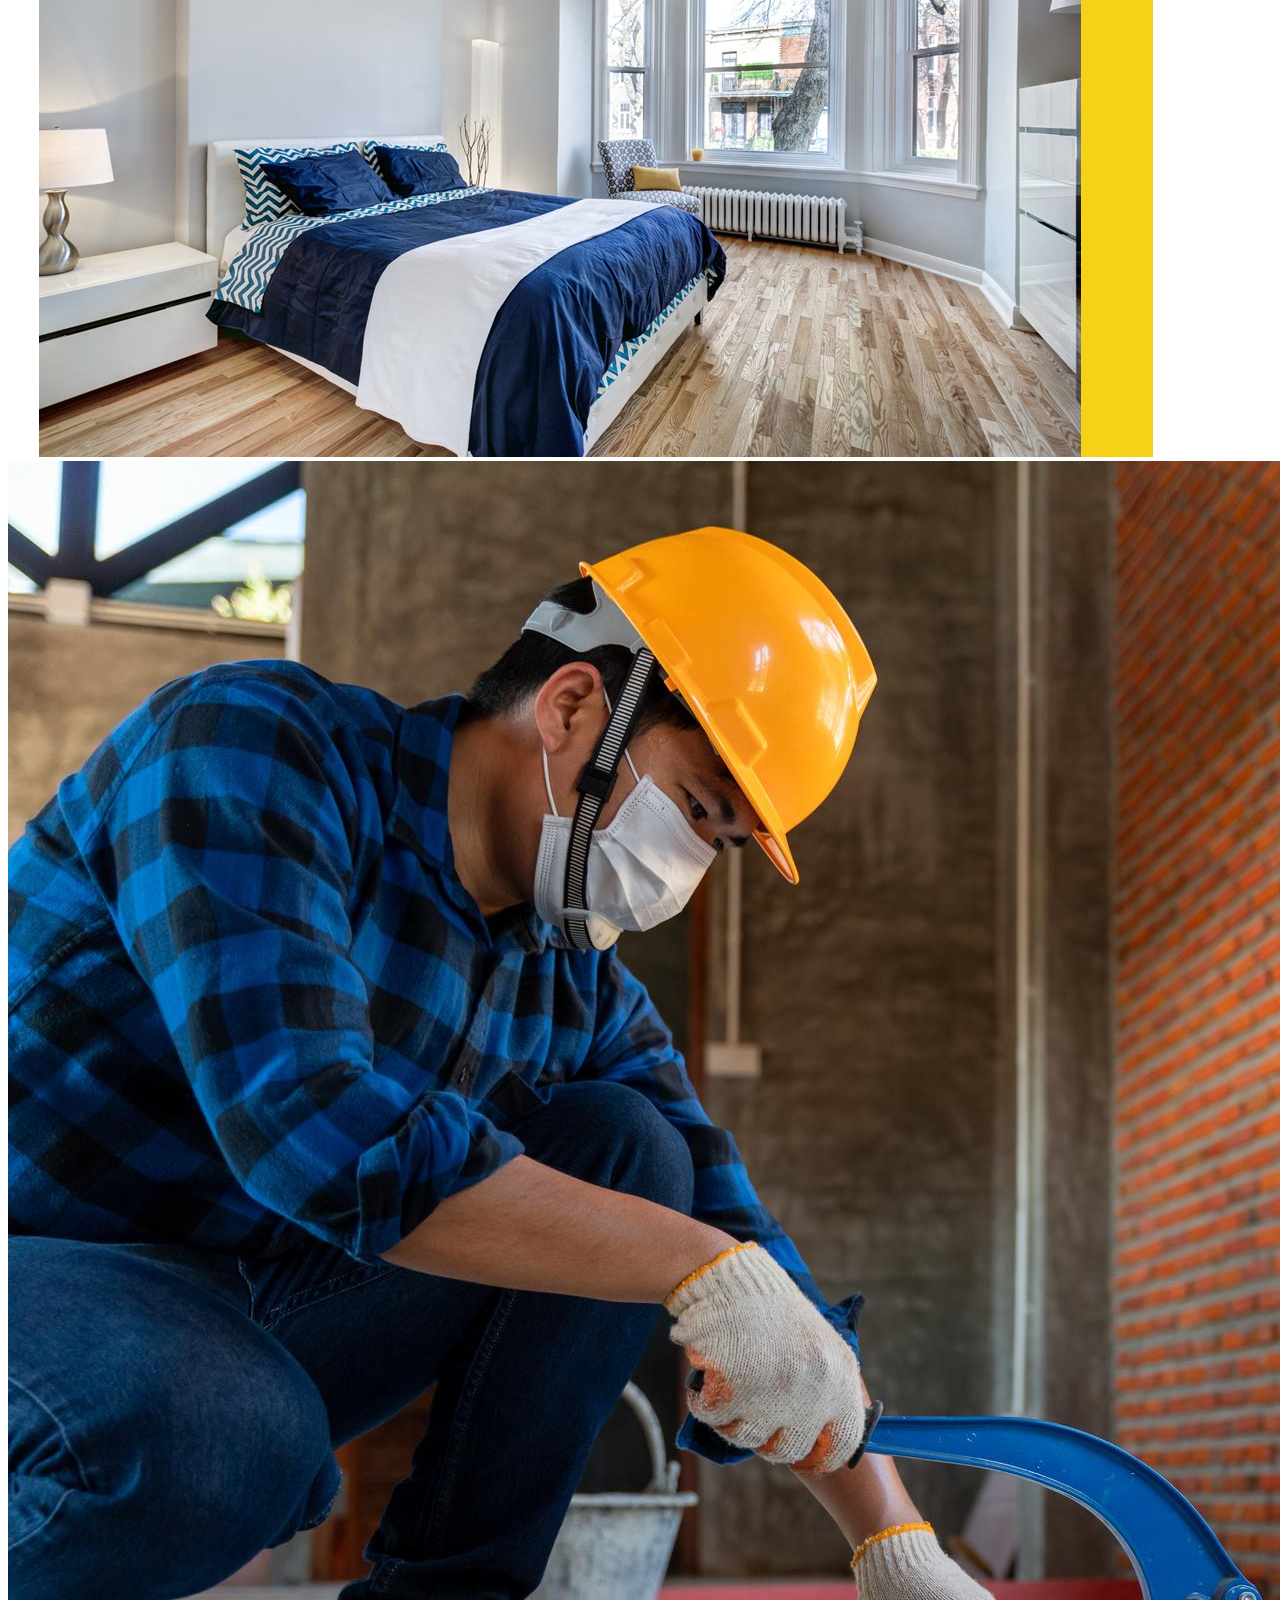
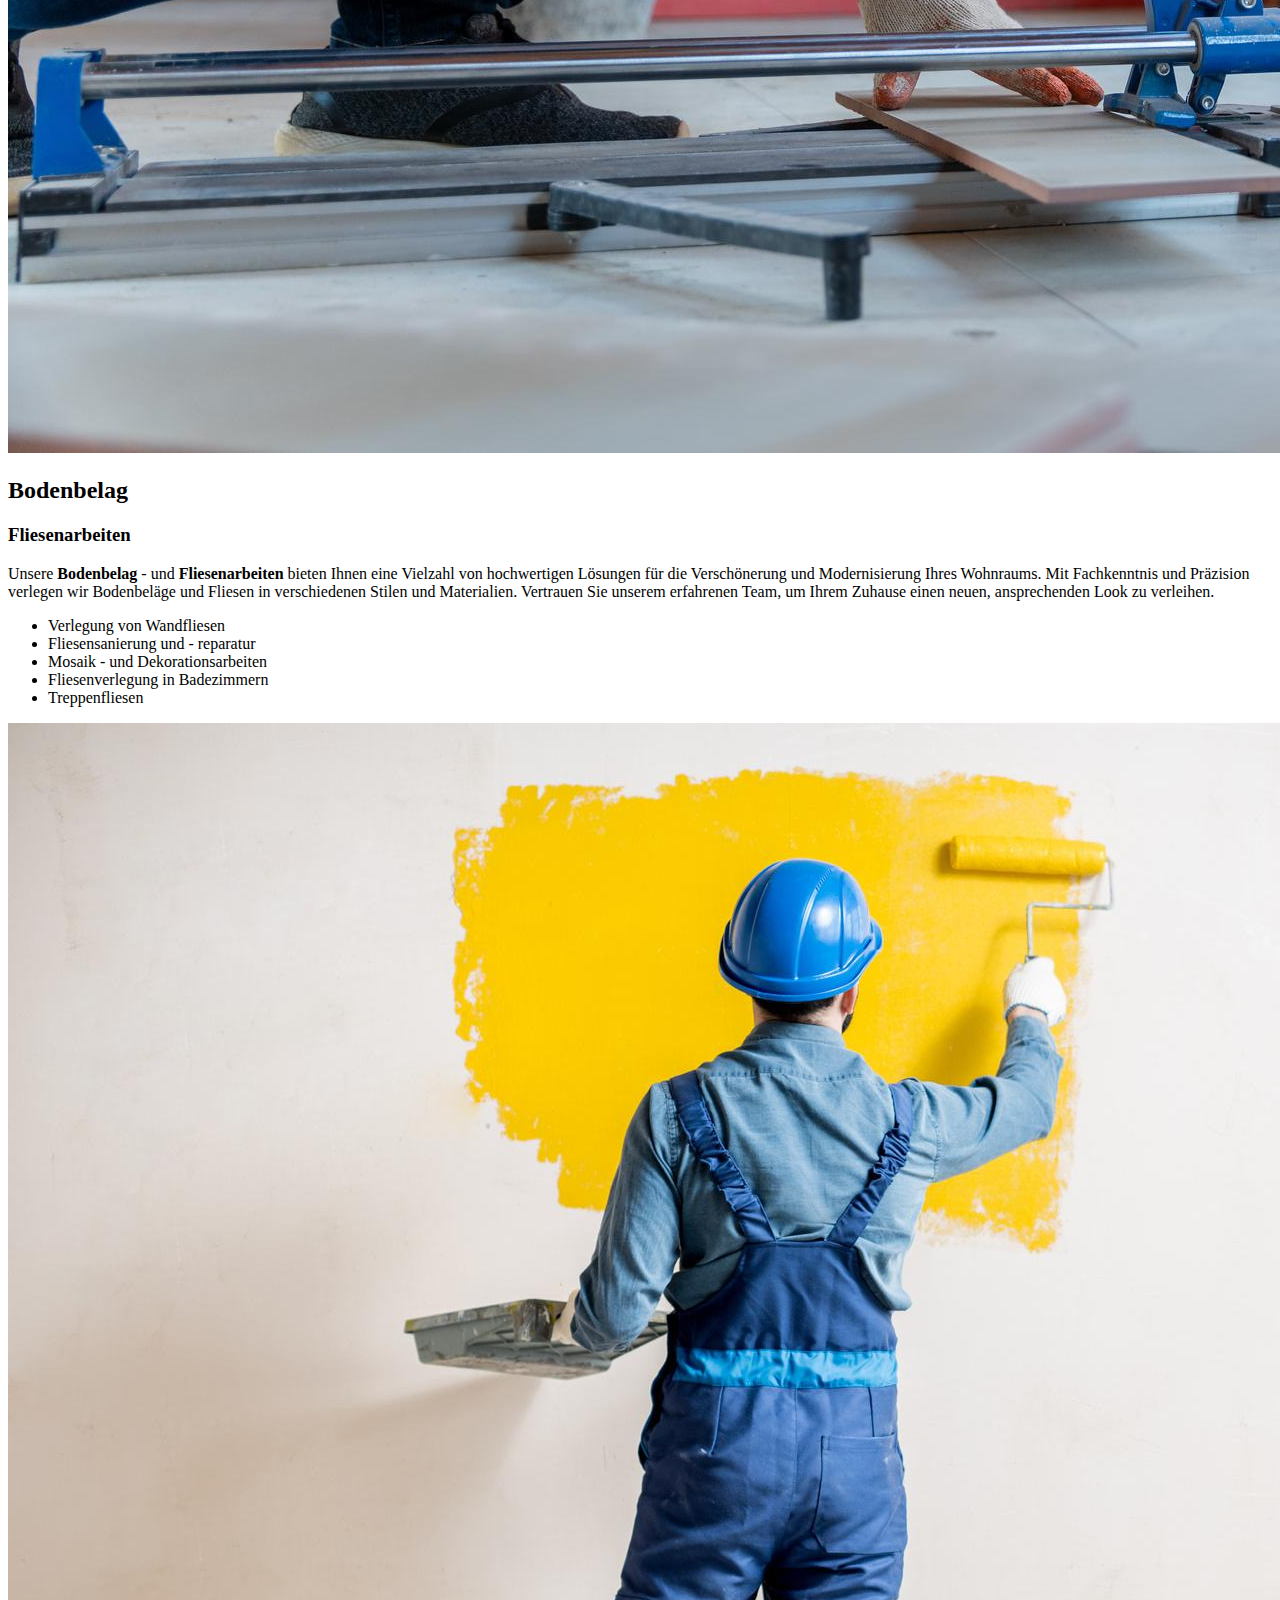
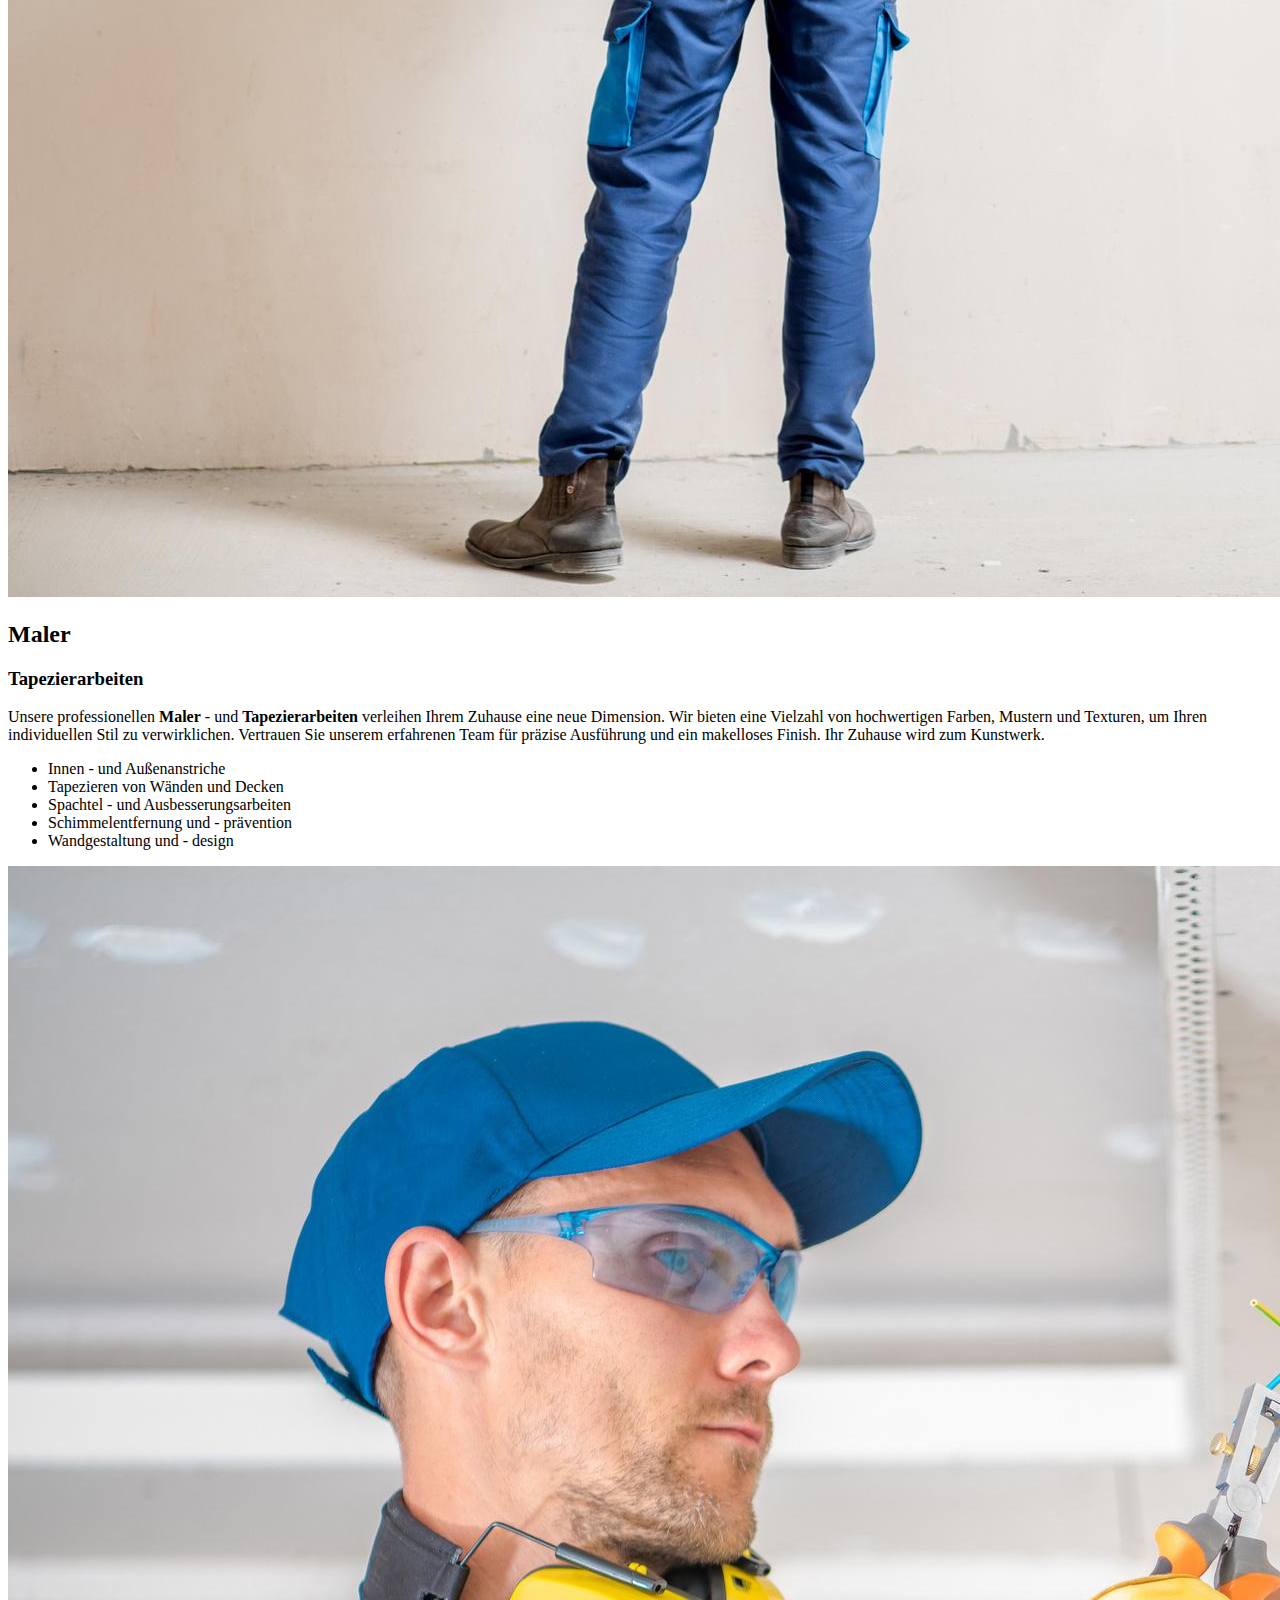
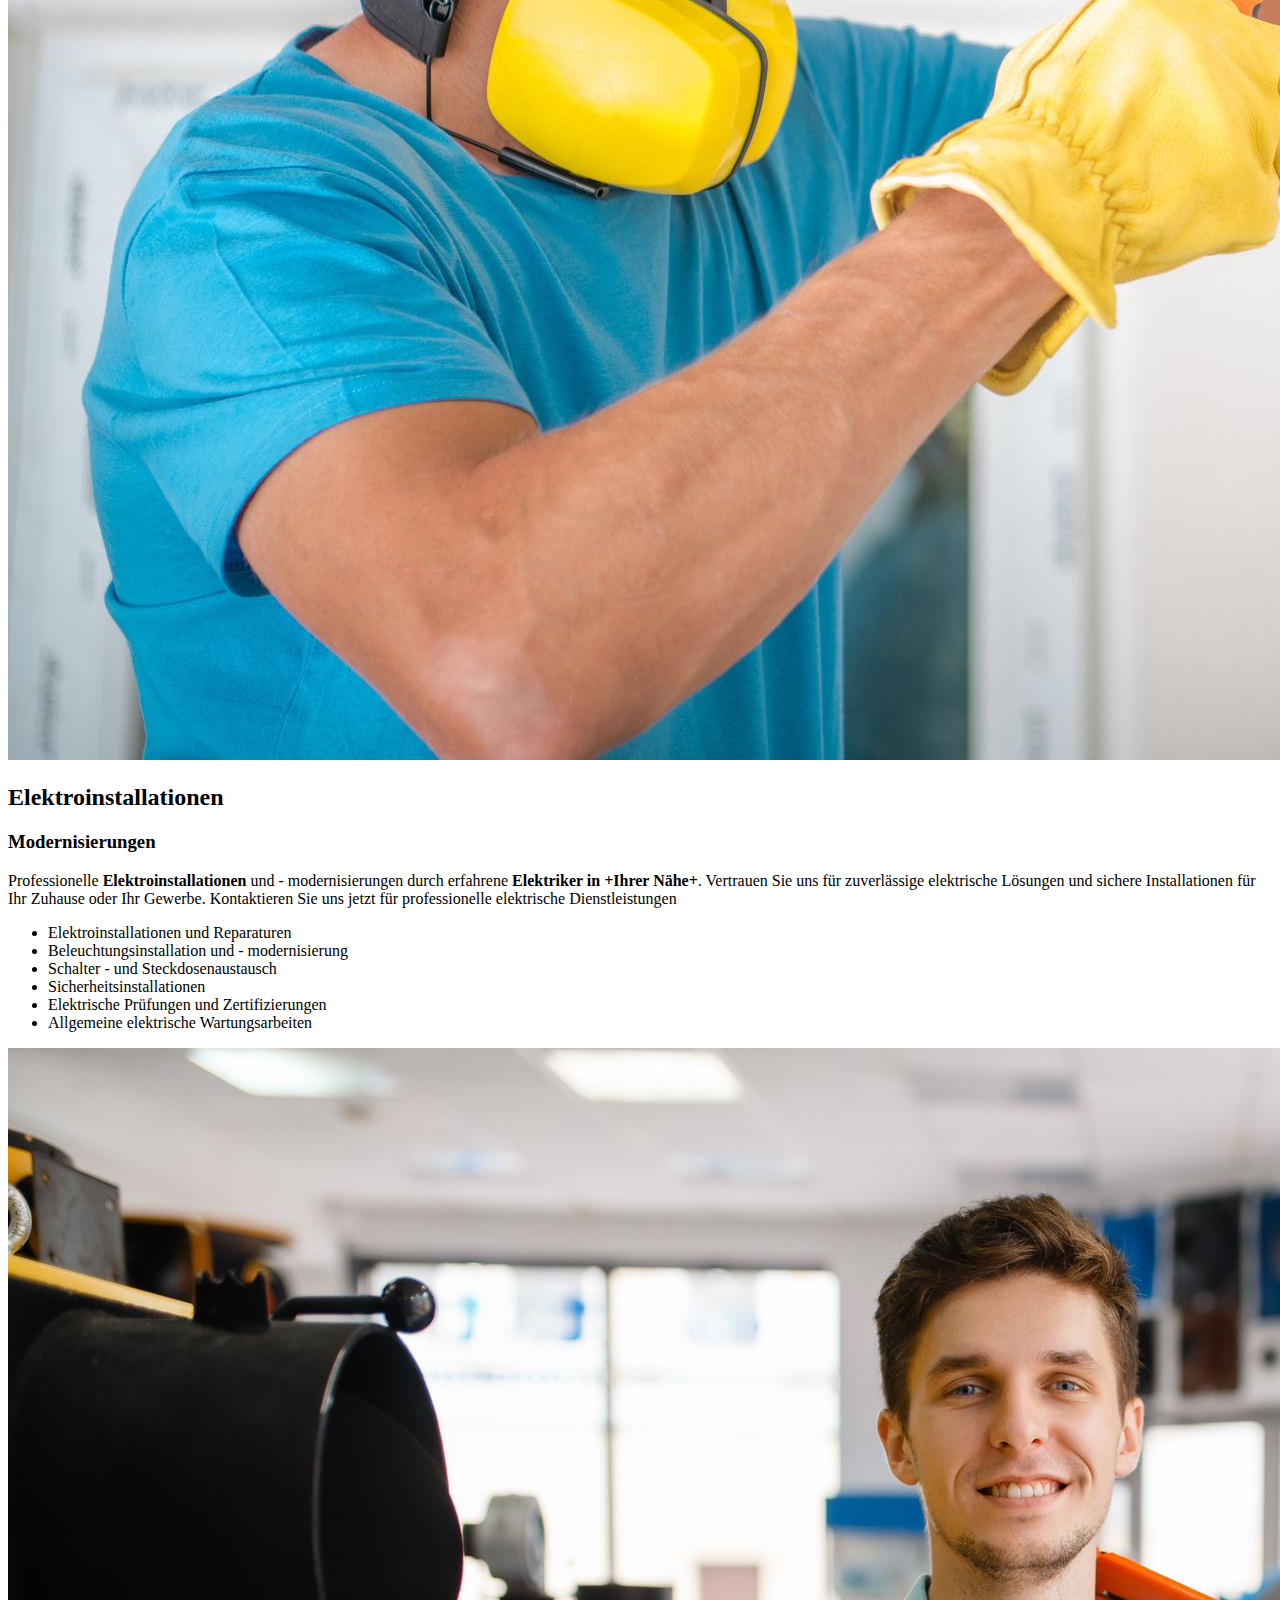
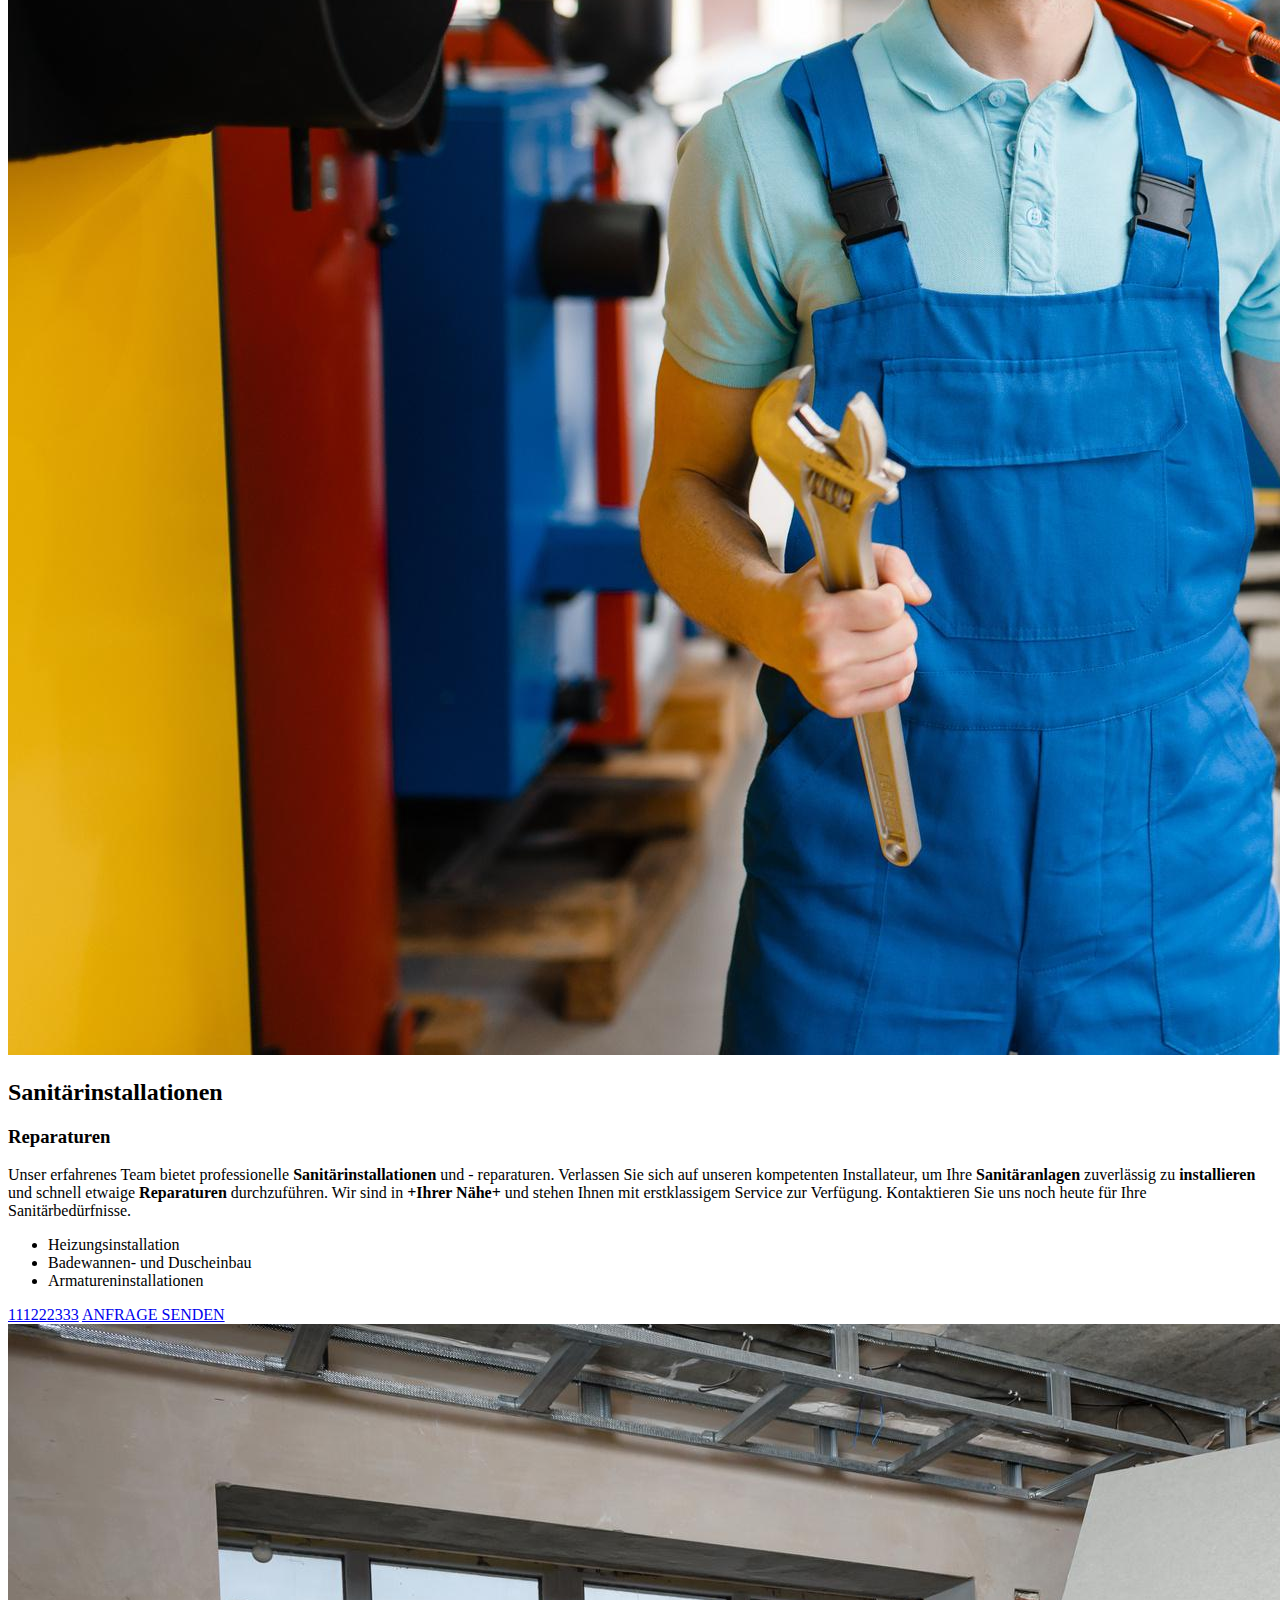
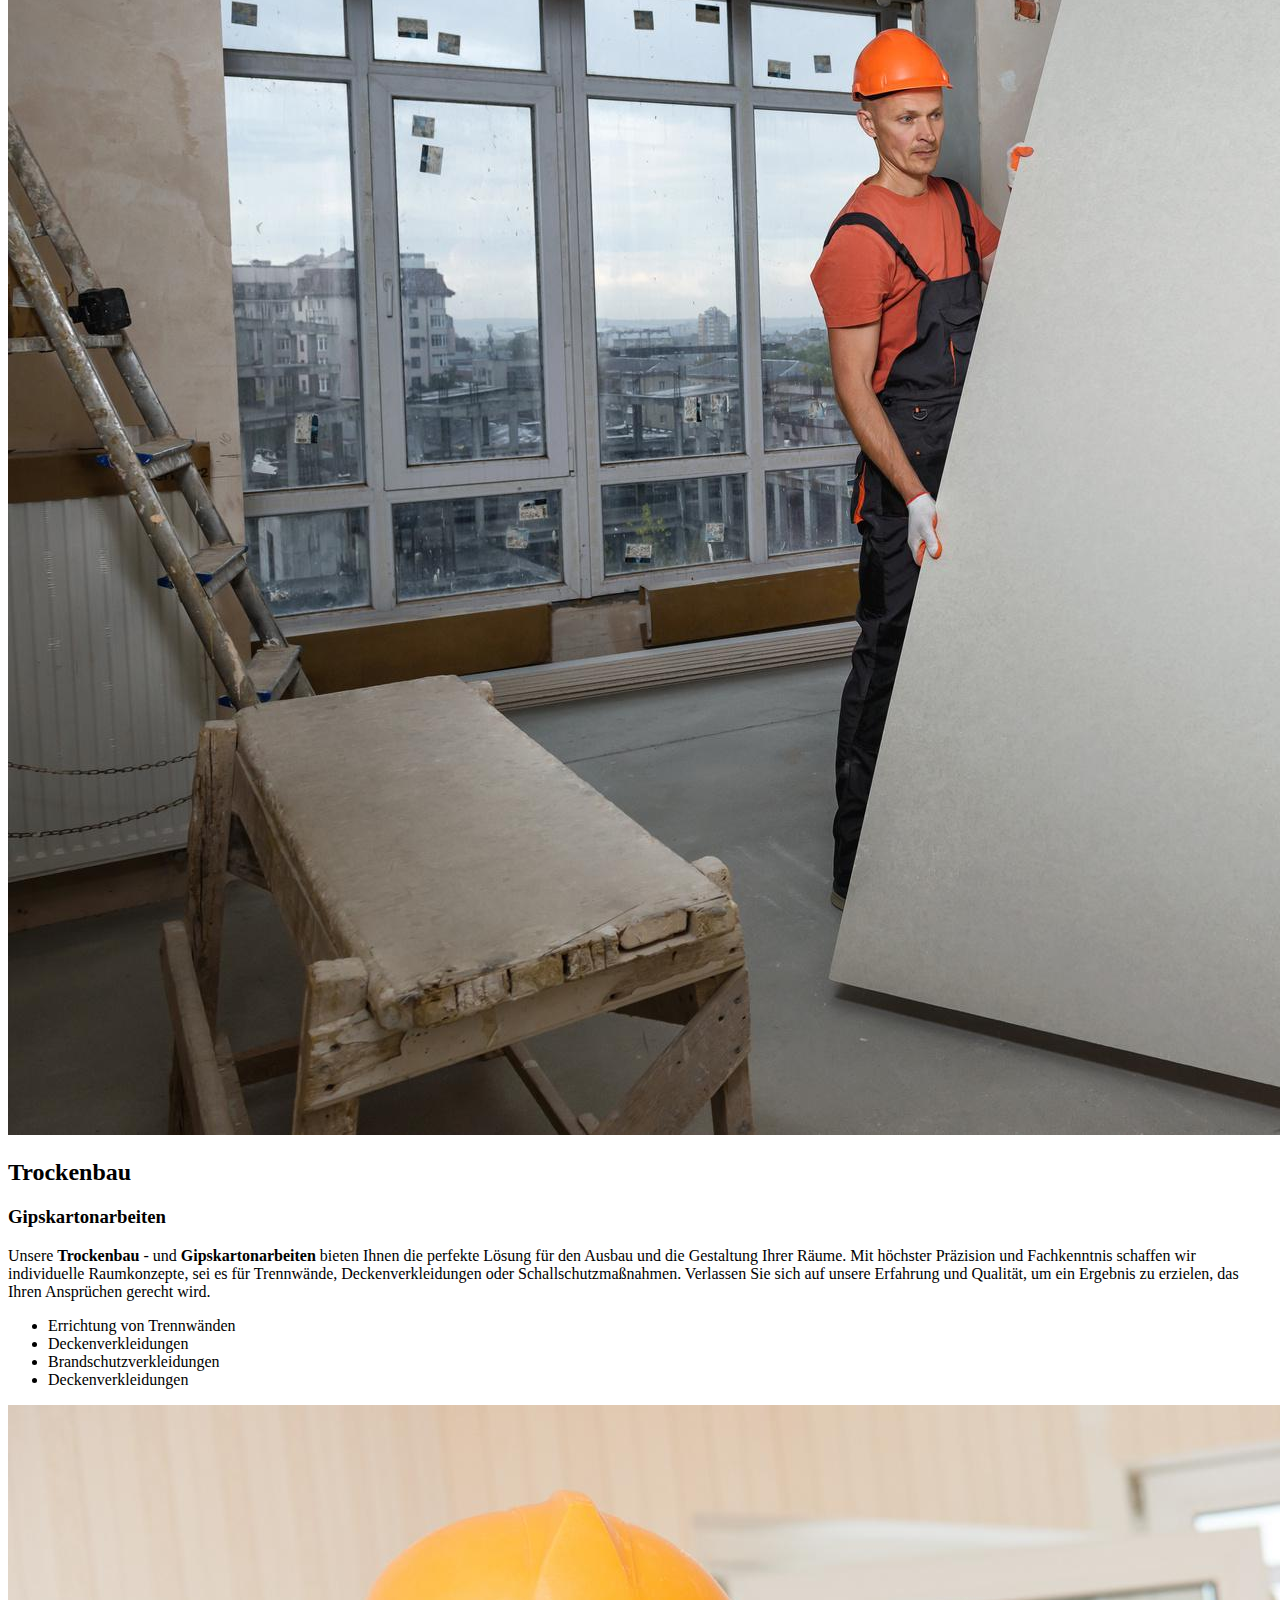
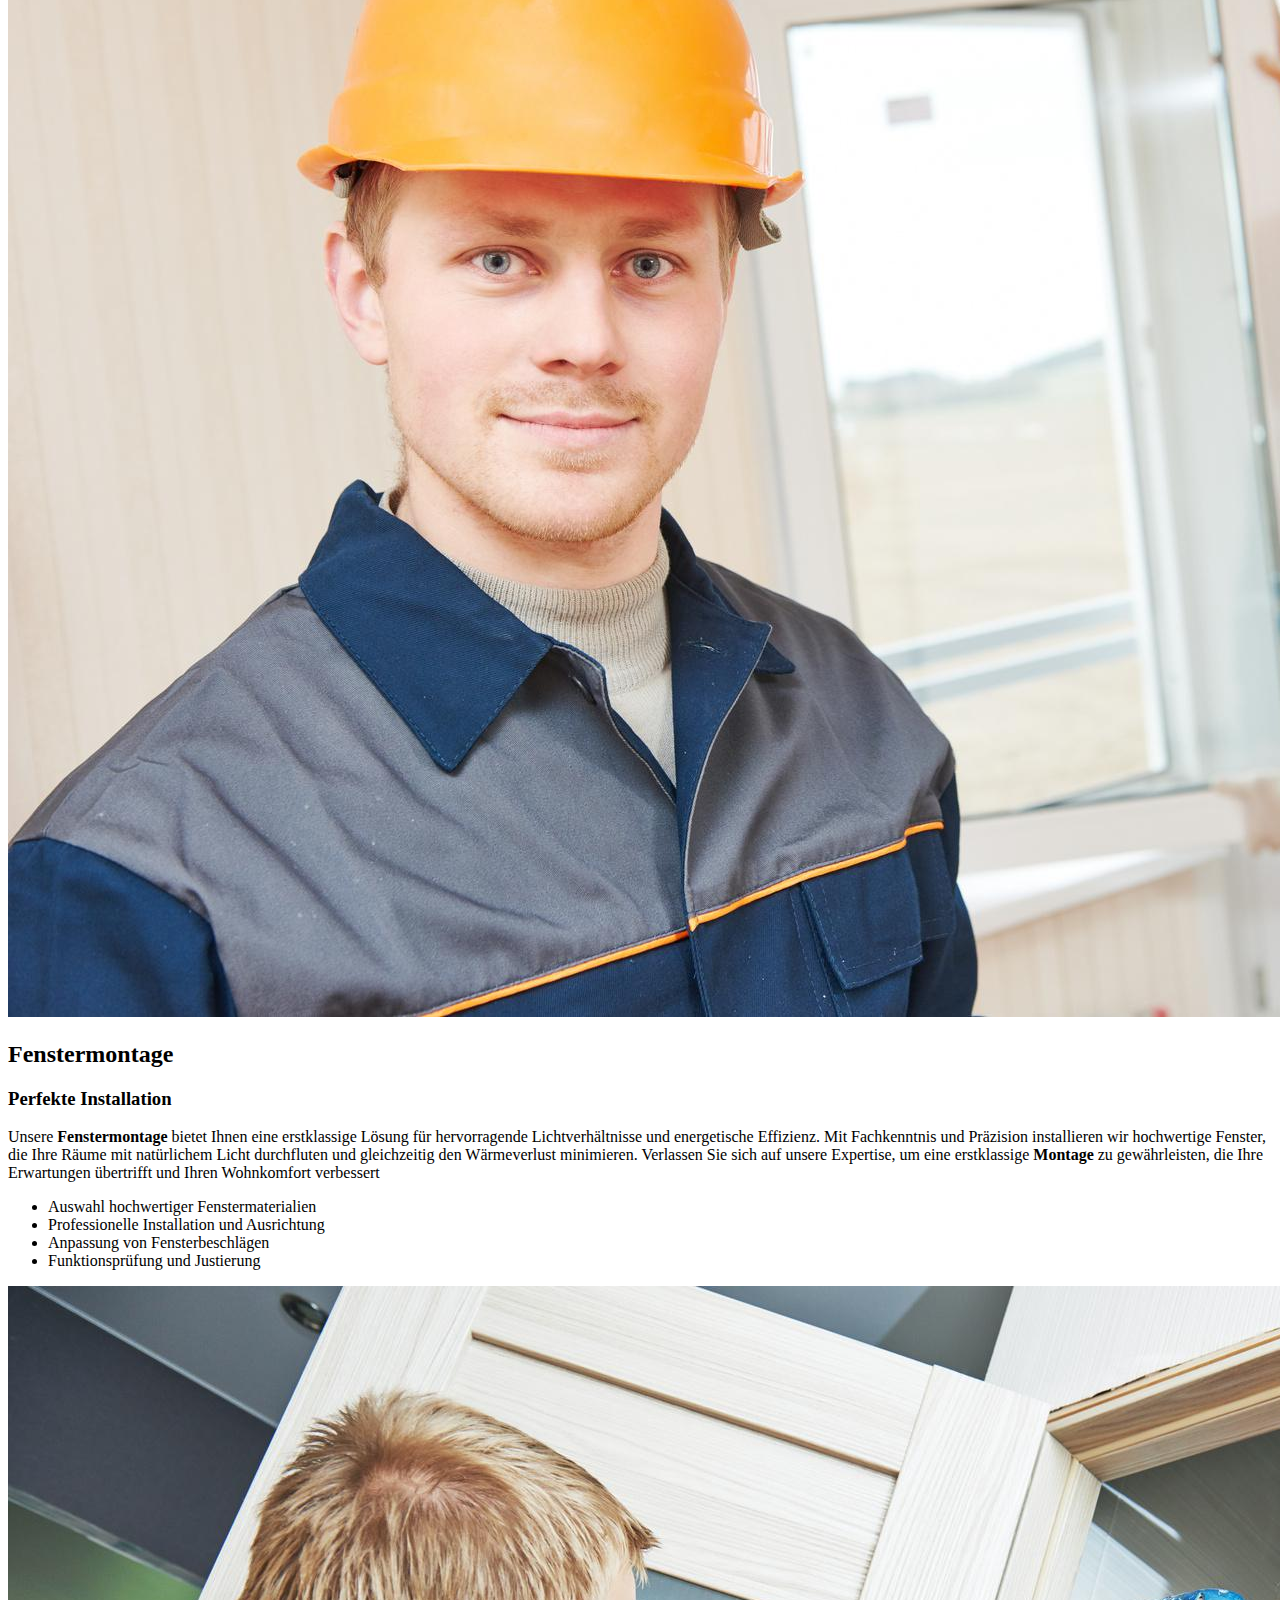
==== commit c05c040b: "finish verstka" ====
--- a/src/index.html
+++ b/src/index.html
@@ -143,6 +143,210 @@
                 </div>
             </div>
         </section>
+        <section class='flooring'>
+            <div class='container-fluid'>
+                <div class='row'>
+                    <div class='col-12 containerP0'>
+                        <div class='flooring__box'>
+                            <div class="flooring__left">
+                                <div class="flooring__imgW">
+                                    <img class="flooring__img" src="assets/img/img566.jpg" alt="" >
+                                </div>
+                                <h2 class="flooring__title">Maler</h2>
+                                <h3 class="flooring__subTitle">Tapezierarbeiten</h3>
+                            </div>
+                            <div class="flooring__right">
+                                <p class="flooring__txt">Unsere professionellen <b>Maler</b> - und <b>Tapezierarbeiten</b>  verleihen Ihrem Zuhause eine neue Dimension. Wir  bieten eine Vielzahl von hochwertigen Farben,  Mustern und Texturen, um Ihren individuellen Stil zu  verwirklichen. Vertrauen Sie unserem erfahrenen  Team für präzise Ausführung und ein makelloses  Finish. Ihr Zuhause wird zum Kunstwerk.</p>
+                                <ul class="flooring__ul">
+                                    <li>Innen - und Außenanstriche</li>
+                                    <li>Tapezieren von Wänden und Decken</li>
+                                    <li>Spachtel - und Ausbesserungsarbeiten</li>
+                                    <li>Schimmelentfernung und - prävention</li>
+                                    <li>Wandgestaltung und - design</li>
+                                </ul>
+                            </div>
+                        </div>
+                    </div>
+                </div>
+            </div>
+        </section>
+        <section class='flooring'>
+            <div class='container-fluid'>
+                <div class='row'>
+                    <div class='col-12 containerP0'>
+                        <div class='flooring__box'>
+                            <div class="flooring__left">
+                                <div class="flooring__imgW">
+                                    <img class="flooring__img" src="assets/img/img569.jpg" alt="" >
+                                </div>
+                                <h2 class="flooring__title">Elektroinstallationen</h2>
+                                <h3 class="flooring__subTitle">Modernisierungen</h3>
+                            </div>
+                            <div class="flooring__right">
+                                <p class="flooring__txt">Professionelle <b>Elektroinstallationen</b> und -  modernisierungen durch erfahrene <b>Elektriker in
+                                    +Ihrer Nähe+</b>. Vertrauen Sie uns für zuverlässige  elektrische Lösungen und sichere Installationen für  Ihr Zuhause oder Ihr Gewerbe. Kontaktieren Sie uns  jetzt für professionelle elektrische Dienstleistungen</p>
+                                <ul class="flooring__ul">
+                                    <li>Elektroinstallationen und Reparaturen</li>
+                                    <li>Beleuchtungsinstallation und - modernisierung</li>
+                                    <li>Schalter - und Steckdosenaustausch</li>
+                                    <li>Sicherheitsinstallationen</li>
+                                    <li>Elektrische Prüfungen und Zertifizierungen</li>
+                                    <li>Allgemeine elektrische Wartungsarbeiten</li>
+                                </ul>
+                            </div>
+                        </div>
+                    </div>
+                </div>
+            </div>
+        </section>
+        <section class='flooring'>
+            <div class='container-fluid'>
+                <div class='row'>
+                    <div class='col-12 containerP0'>
+                        <div class='flooring__box'>
+                            <div class="flooring__left">
+                                <div class="flooring__imgW">
+                                    <img class="flooring__img" src="assets/img/img572.jpg" alt="" >
+                                </div>
+                                <h2 class="flooring__title">Sanitärinstallationen</h2>
+                                <h3 class="flooring__subTitle">Reparaturen</h3>
+                            </div>
+                            <div class="flooring__right">
+                                <p class="flooring__txt">Unser erfahrenes Team bietet professionelle  <b>Sanitärinstallationen</b> und - reparaturen. Verlassen  Sie sich auf unseren kompetenten Installateur, um  Ihre <b>Sanitäranlagen</b> zuverlässig zu <b>installieren</b> und  schnell etwaige <b>Reparaturen</b> durchzuführen. Wir  sind in <b>+Ihrer Nähe+</b> und stehen Ihnen mit  erstklassigem Service zur Verfügung. Kontaktieren  Sie uns noch heute für Ihre Sanitärbedürfnisse.</p>
+                                <ul class="flooring__ul">
+                                    <li>Heizungsinstallation</li>
+                                    <li>Badewannen- und Duscheinbau  </li>
+                                    <li>Armatureninstallationen</li>
+                                </ul>
+                                <div class="flooring__btnW">
+                                    <a class="flooring__btn" href="#" ><span>111222333</span></a>
+                                    <a class="flooring__btnM" href="#anchor" >ANFRAGE SENDEN</a>
+                                </div>
+                            </div>
+                        </div>
+                    </div>
+                </div>
+            </div>
+        </section>
+        <section class='flooring'>
+            <div class='container-fluid'>
+                <div class='row'>
+                    <div class='col-12 containerP0'>
+                        <div class='flooring__box'>
+                            <div class="flooring__left">
+                                <div class="flooring__imgW">
+                                    <img class="flooring__img" src="assets/img/img575.jpg" alt="" >
+                                </div>
+                                <h2 class="flooring__title">Trockenbau</h2>
+                                <h3 class="flooring__subTitle">Gipskartonarbeiten</h3>
+                            </div>
+                            <div class="flooring__right">
+                                <p class="flooring__txt">Unsere <b>Trockenbau</b> - und <b>Gipskartonarbeiten</b>  bieten Ihnen die perfekte Lösung für den Ausbau und  die Gestaltung Ihrer Räume. Mit höchster Präzision  und Fachkenntnis schaffen wir individuelle  Raumkonzepte, sei es für Trennwände,  Deckenverkleidungen oder Schallschutzmaßnahmen.  Verlassen Sie sich auf unsere Erfahrung und Qualität,  um ein Ergebnis zu erzielen, das Ihren Ansprüchen  gerecht wird.</p>
+                                <ul class="flooring__ul">
+                                    <li>Errichtung von Trennwänden  </li>
+                                    <li>Deckenverkleidungen</li>
+                                    <li>Brandschutzverkleidungen</li>
+                                    <li>Deckenverkleidungen</li>
+                                </ul>
+                            </div>
+                        </div>
+                    </div>
+                </div>
+            </div>
+        </section>
+        <section class='flooring'>
+            <div class='container-fluid'>
+                <div class='row'>
+                    <div class='col-12 containerP0'>
+                        <div class='flooring__box'>
+                            <div class="flooring__left">
+                                <div class="flooring__imgW">
+                                    <img class="flooring__img" src="assets/img/img578.jpg" alt="" >
+                                </div>
+                                <h2 class="flooring__title">Fenstermontage</h2>
+                                <h3 class="flooring__subTitle">Perfekte Installation</h3>
+                            </div>
+                            <div class="flooring__right">
+                                <p class="flooring__txt">Unsere <b>Fenstermontage</b> bietet Ihnen eine  erstklassige Lösung für hervorragende  Lichtverhältnisse und energetische Effizienz. Mit  Fachkenntnis und Präzision installieren wir  hochwertige Fenster, die Ihre Räume mit natürlichem  Licht durchfluten und gleichzeitig den Wärmeverlust  minimieren. Verlassen Sie sich auf unsere Expertise,  um eine erstklassige <b>Montage</b> zu gewährleisten, die  Ihre Erwartungen übertrifft und Ihren Wohnkomfort  verbessert</p>
+                                <ul class="flooring__ul">
+                                    <li>Auswahl hochwertiger Fenstermaterialien</li>
+                                    <li>Professionelle Installation und Ausrichtung</li>
+                                    <li>Anpassung von Fensterbeschlägen</li>
+                                    <li>Funktionsprüfung und Justierung</li>
+                                </ul>
+                            </div>
+                        </div>
+                    </div>
+                </div>
+            </div>
+        </section>
+        <section class='flooring'>
+            <div class='container-fluid'>
+                <div class='row'>
+                    <div class='col-12 containerP0'>
+                        <div class='flooring__box'>
+                            <div class="flooring__left">
+                                <div class="flooring__imgW">
+                                    <img class="flooring__img" src="assets/img/img581.jpg" alt="" >
+                                </div>
+                                <h2 class="flooring__title">Türmontage</h2>
+                                <h3 class="flooring__subTitle">Qualität und Präzision</h3>
+                            </div>
+                            <div class="flooring__right">
+                                <p class="flooring__txt">Unsere <b>Türmontage-Services</b> bieten Ihnen eine  erstklassige Lösung für den <b>Einbau von Türen</b> in  Ihrem Zuhause oder Geschäft. Mit umfangreicher  Erfahrung und Fachkenntnissen sorgen wir für eine  präzise und reibungslose <b>Installation</b>. Egal ob  Innentüren, Außentüren oder spezielle  Türanforderungen, wir bieten maßgeschneiderte  Lösungen, die Ihren Anforderungen und  Designvorlieben entsprechen. Vertrauen Sie auf  unsere Expertise, um Ihren Wohnraum mit  hochwertigen Türen zu bereichern</p>
+                                <div class="flooring__btnW">
+                                    <a class="flooring__btn" href="#" ><span>111222333</span></a>
+                                    <a class="flooring__btnM" href="#anchor" >ANFRAGE SENDEN</a>
+                                </div>
+                            </div>
+                        </div>
+                    </div>
+                </div>
+            </div>
+        </section>
+        <section class='forms'>
+           <div class='forms__wrapper'>
+              <div class='container-fluid'>
+                 <div class='row'>
+                    <div class='col-12 container'>
+                       <div class='forms__box'>
+                          <h2 class='forms__title'>Kontaktieren Sie uns:</h2>
+                          <form id='jq_form' class='mb-0 mt-3'>
+                             <div class='my-0'>
+                                <input class='form-control' placeholder='Name' name='jq_name' type='text'>
+                                <div id='jq_name' style='font-weight:700;font-size:15px;color:red;padding-top:2px;display:none'>Dies ist ein Pflichtfeld.</div>
+                             </div>
+                             <div class='my-4'>
+                                <input class='form-control' placeholder='Telefonnummer' name='jq_phone' type='text'>
+                                <div id='jq_phone' style='font-weight:700;font-size:15px;color:red;padding-top:2px;display:none'>Dies ist ein Pflichtfeld.</div>
+                             </div>
+                             <div class='my-4'>
+                                <input class='form-control' placeholder='Straße' name='jq_street' type='text'>
+                                <div id='jq_street' style='font-weight:700;font-size:15px;color:red;padding-top:2px;display:none'>Dies ist ein Pflichtfeld.</div>
+                             </div>
+                             <div class='my-4'>
+                                <input class='form-control' placeholder='Postleitzahl/Stadt' name='jq_city' type='text'>
+                                <div id='jq_city' style='font-weight:700;font-size:15px;color:red;padding-top:2px;display:none'>Dies ist ein Pflichtfeld.</div>
+                             </div>
+                             <div class='my-4'>
+                                <input class='form-control' placeholder='E-mail' name='jq_email' type='text'>
+                                <div id='jq_email' style='font-weight:700;font-size:15px;color:red;padding-top:2px;display:none'>Dies ist ein Pflichtfeld.</div>
+                             </div>
+                             <div class='my-4'>
+                                <textarea rows='3' class='form-control' name='jq_text' placeholder='Beschreibung'></textarea>
+                                <div id='jq_text' style='font-weight:700;font-size:15px;color:red;padding-top:2px;display:none'>Dies ist ein Pflichtfeld.</div>
+                             </div>
+                             <div>
+                                <input class='btn  text-uppercase fw-bold mb-0 px-3 py-2 forms__button' type='submit' id='jq_submit' value='Senden'>
+                             </div>
+                             <div id='jq_success' style='display:none'>Vielen Dank für Ihre Anfrage. Unsere Mitarbeiter werden sich in Kürze bei Ihnen melden.</div>
+                          </form>
+                       </div>
+                    </div>
+                 </div>
+              </div>
+           </div>
+        </section>
         
         <section class='btnFixedD'>
             <div class='btnFixedD__box'>
